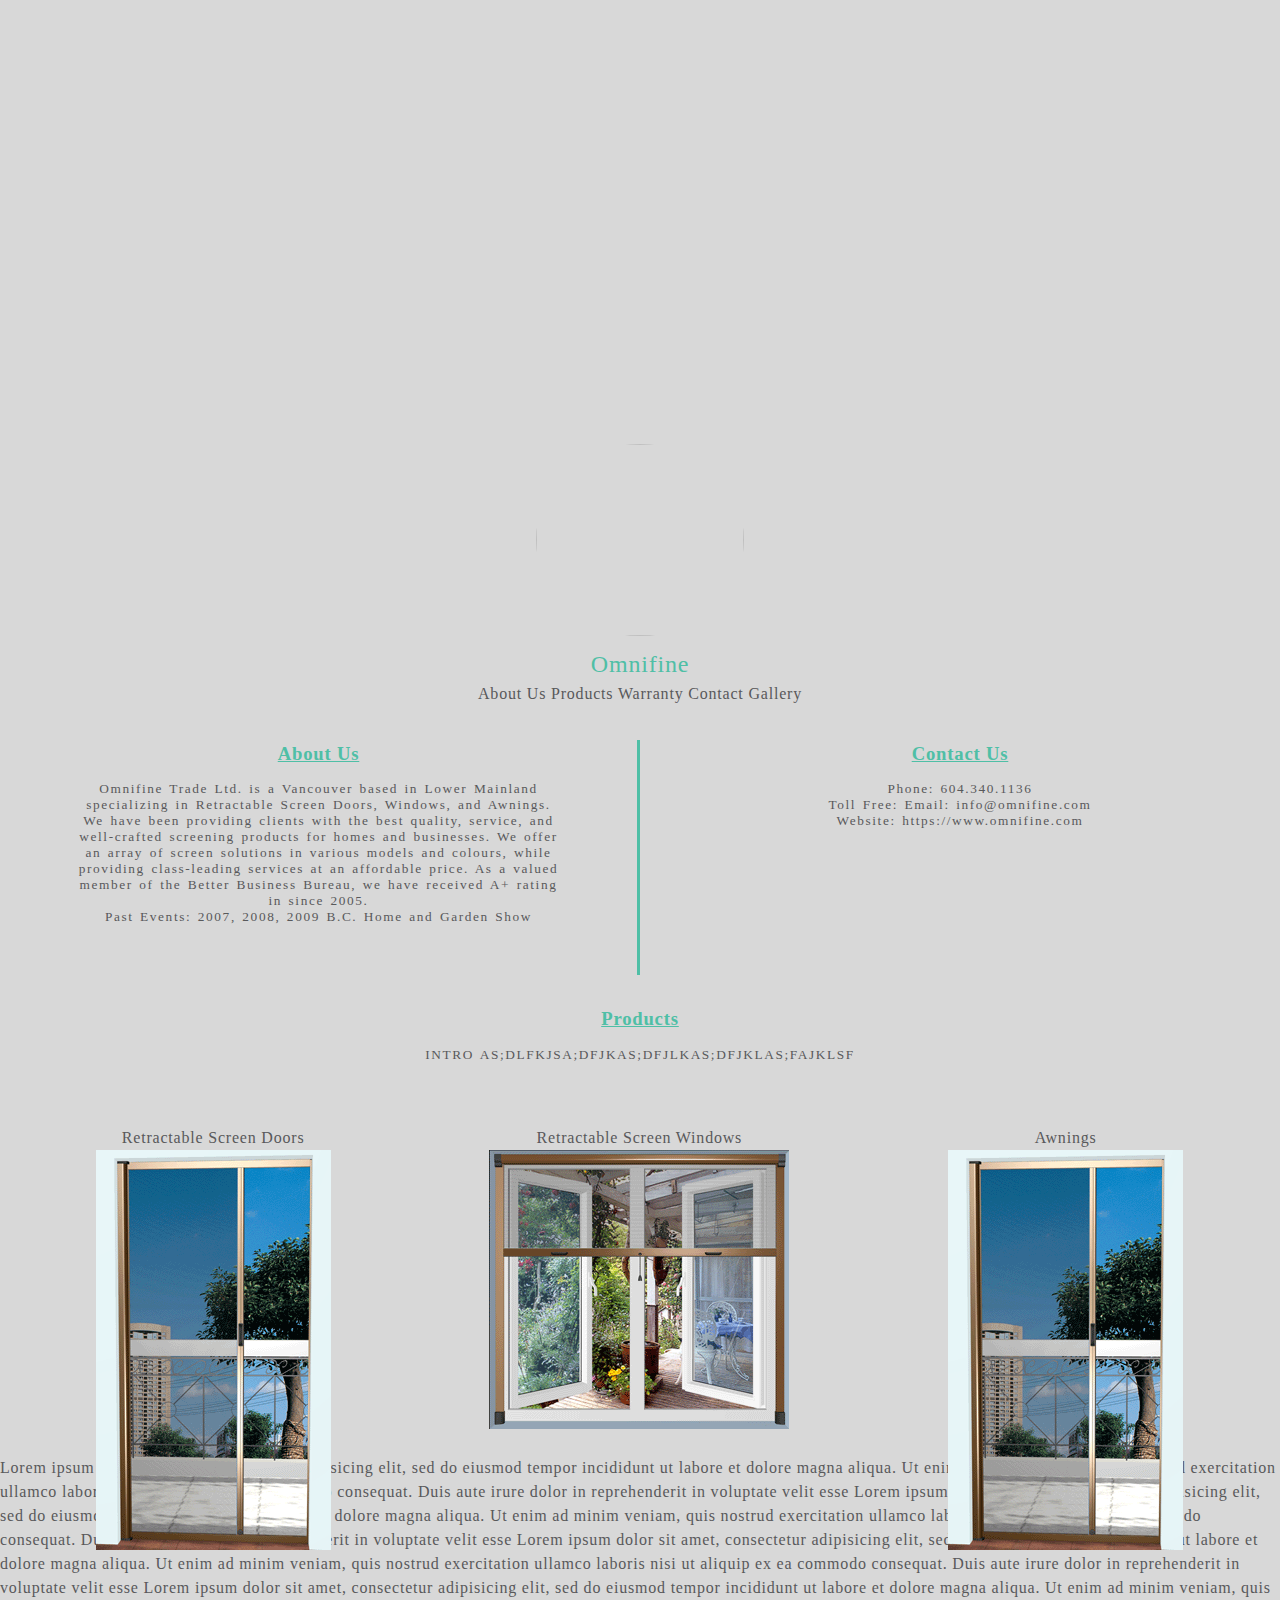
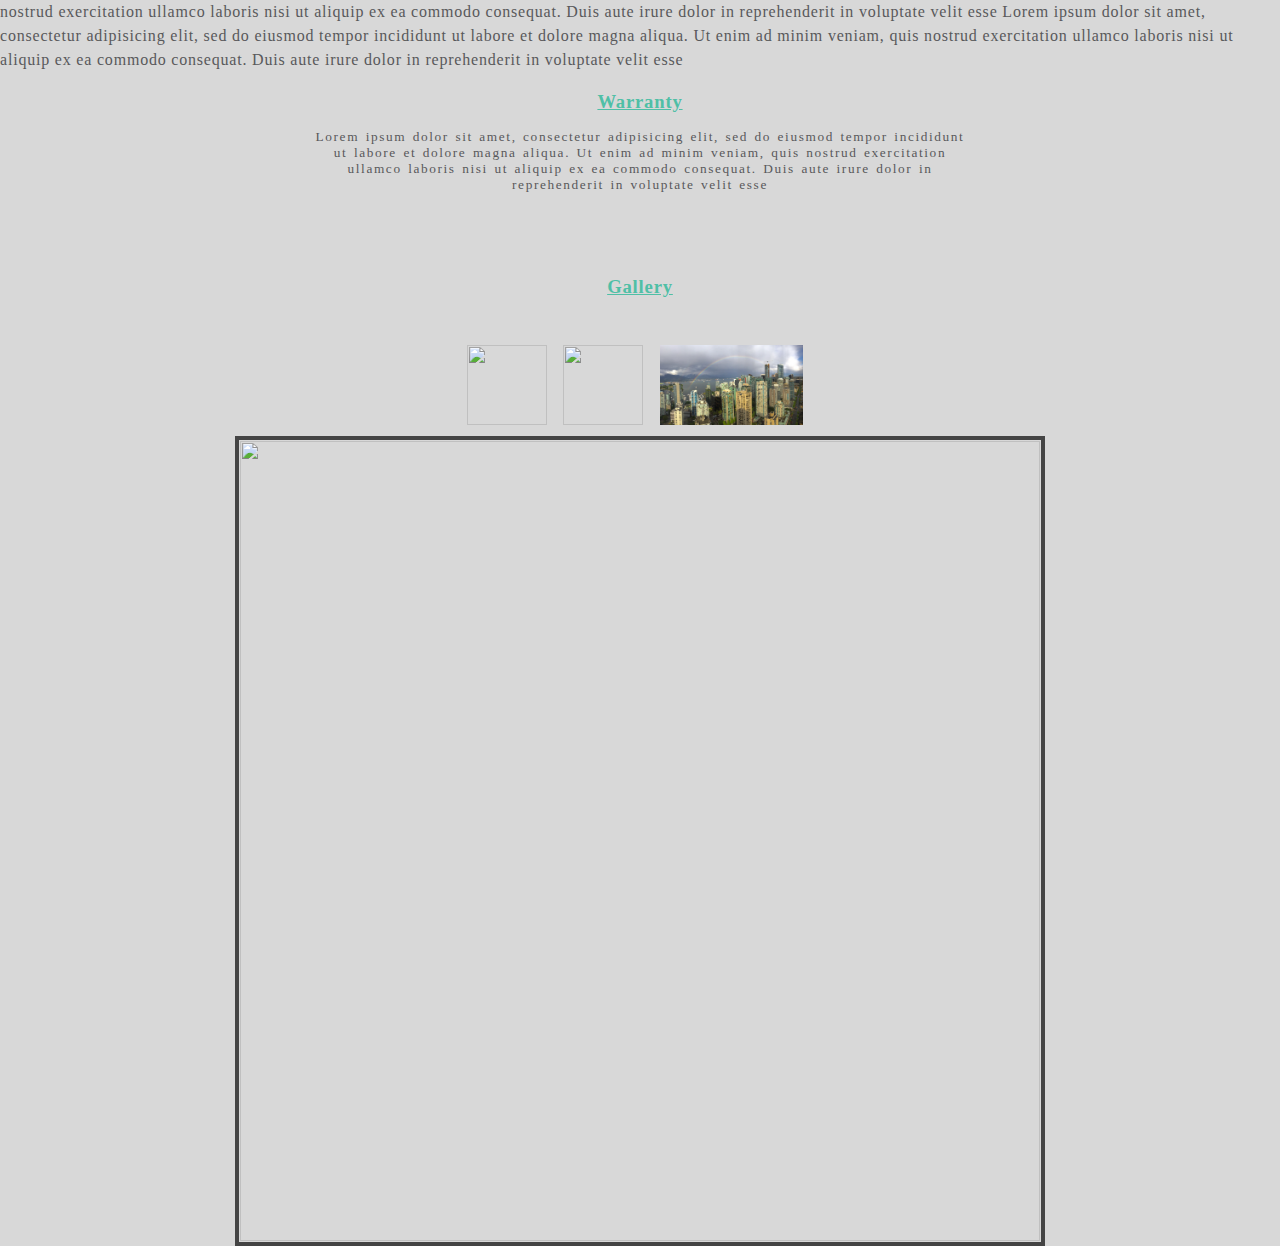
==== css/Home.html @ 45d7a77f "Added new Product page, created jpeg folder" ====
<html>
<head>
		<title>Omnifine</title>
		<link rel="stylesheet" type="text/css" href="styles.css"/>
</head>
<body>


<section id="top" class="top"></section>

<section class="profile clearfix">
	<div class="avatar-container">
		<img class="avatar" src="/img/avatar.png">
		<div class="avatar-text">
			<h1>Omnifine</h1>
				<div id="nav" class="clearfix">
    				<a href="#about">About Us</a>
    				<a href="#products">Products</a>
    				<a href="#warranty">Warranty</a>
    				<a href="#contact">Contact</a>
    				<a href="#gallery">Gallery</a>
				</div>
		</div>
	</div>    
</section>

<div>
<div class="us">
	<article class="resume-left">
		<div class="module module-leftright">
			<div class="module">
			<span id="about" class="title">About Us</span><br>
			<p class="about">
				Omnifine Trade Ltd. is a Vancouver based in Lower Mainland specializing in Retractable Screen Doors, Windows, and Awnings. We have been providing clients with the best quality, service, and well-crafted screening products for homes and businesses. We offer an array of screen solutions in various models and colours, while providing class-leading services at an affordable price. 

				As a valued member of the Better Business Bureau, we have received A+ rating in since 2005.

				<br/>

				Past Events:
				<a href="http://www.bchomeandgardenshow.com/BCHGS/EventsHome.aspx">2007, 2008, 2009 B.C. Home and Garden Show</a>
	        </p>
			</div>
		</div>
	</article>
	<article class="resume-right">
		<div class="module module-right">
			<span id="contact" class="title">Contact Us</span>
			<p>
				Phone: 604.340.1136 <br>
				Toll Free: 
				Email: info@omnifine.com <br>
				Website: https://www.omnifine.com <br>
			</p>
		</div>
	</article>
</div>
</div>

<div>
	<article class="resume-middle">
		<div class="module">
			<span id="products" class="title">Products</span> <br>
			<p> INTRO AS;DLFKJSA;DFJKAS;DFJLKAS;DFJKLAS;FAJKLSF</p>
			<article class="r-left">
				Retractable Screen Doors<br>
				<div class="img">
				  <a target="_blank" href="screendoor.gif">
				    <img src="screendoor.gif" alt="Screen Door">
				</a>
				</div>
			</article>
			<article class="r-left">
				Retractable Screen Windows
				<div class="img">
				  <a target="_blank" href="screenwindow.gif">
				    <img src="screenwindow.gif" alt="Screen Window">
				  </a>
				</div>
			</article>
			<article class="r-left">
				Awnings<br>
				<div class="img">
				  <a target="_blank" href="screendoor.gif">
				    <img src="screendoor.gif" alt="Screen Door" >
				</a>
				</div>
			</article>
		</div>
	</article>
</div>
<p>
			Lorem ipsum dolor sit amet, consectetur adipisicing elit, sed do eiusmod
	    tempor incididunt ut labore et dolore magna aliqua. Ut enim ad minim veniam,
	    quis nostrud exercitation ullamco laboris nisi ut aliquip ex ea commodo
	    consequat. Duis aute irure dolor in reprehenderit in voluptate velit esse		Lorem ipsum dolor sit amet, consectetur adipisicing elit, sed do eiusmod
	    tempor incididunt ut labore et dolore magna aliqua. Ut enim ad minim veniam,
	    quis nostrud exercitation ullamco laboris nisi ut aliquip ex ea commodo
	    consequat. Duis aute irure dolor in reprehenderit in voluptate velit esse		Lorem ipsum dolor sit amet, consectetur adipisicing elit, sed do eiusmod
	    tempor incididunt ut labore et dolore magna aliqua. Ut enim ad minim veniam,
	    quis nostrud exercitation ullamco laboris nisi ut aliquip ex ea commodo
	    consequat. Duis aute irure dolor in reprehenderit in voluptate velit esse		Lorem ipsum dolor sit amet, consectetur adipisicing elit, sed do eiusmod
	    tempor incididunt ut labore et dolore magna aliqua. Ut enim ad minim veniam,
	    quis nostrud exercitation ullamco laboris nisi ut aliquip ex ea commodo
	    consequat. Duis aute irure dolor in reprehenderit in voluptate velit esse		Lorem ipsum dolor sit amet, consectetur adipisicing elit, sed do eiusmod
	    tempor incididunt ut labore et dolore magna aliqua. Ut enim ad minim veniam,
	    quis nostrud exercitation ullamco laboris nisi ut aliquip ex ea commodo
	    consequat. Duis aute irure dolor in reprehenderit in voluptate velit esse

	</p>
<div>
	<article class="resume-middle">
		<div class="module">
			<span id="warranty" class="title">Warranty</span> <br>
			<p class="warranty">
		Lorem ipsum dolor sit amet, consectetur adipisicing elit, sed do eiusmod
	    tempor incididunt ut labore et dolore magna aliqua. Ut enim ad minim veniam,
	    quis nostrud exercitation ullamco laboris nisi ut aliquip ex ea commodo
	    consequat. Duis aute irure dolor in reprehenderit in voluptate velit esse
			</p>
		</div>
	</article>
</div>





<div>
	<article class="resume-middle">
		<div class="module">
			<span id="gallery" class="title">Gallery</span> <br>
			<p class="gallery">
	
			<br />
		
			<div class="thumbnails">
			<img onmouseover="preview.src=IMG_1709.src" name="IMG_1709" src="IMG_1709.jpg" alt=""/>
			<img onmouseover="preview.src=IMG_1806.src" name="IMG_1806" src="IMG_1806.jpg" alt=""/>
			<img onmouseover="preview.src=IMG_2411.src" name="IMG_2411" src="IMG_2411.png" alt=""/>
			</div>

			<div class="preview" align="center">
				<img = name="preview" src="IMG_1709.jpg" alt="" />
			</div>


			</p>
		</div>
	</article>
</div>


</div>

</body>
</html>
---- css/styles.css ----
html,body{
	height:100%;
	margin:0;
	background: #d8d8d8
}
body{
	color:#58595b;
	font-family: "europa";
	font-weight: normal;
	font-style: normal;
	font-size: 100%;
	line-height: 1.5;
	position: relative;
	cursor: auto;
	letter-spacing: 0.05rem;
	-webkit-font-smoothing: subpixel-antialiased
}
#top{
	background:url('/img/background.jpeg');
	background-attachment: fixed;
	background-position:  bottom;
	background-size:cover;
	height:60%;
	width:100%;
}
.contents {
	display: inline-block;
	text-align: center;
}
.profile{
	width:50em;
	background: white;
	margin:0 auto;
	position: relative;
	padding:0px 120px;
}
.clearfix:after {
     visibility: hidden;
     display: block;
     font-size: 0;
     content: " ";
     clear: both;
     height: 0;
     position: relative;
     text-align: center;
}
.avatar-container{
	width:25em;
	text-align:center;
	position: absolute;
	left:50%;
	right:50%;
	top:-6em;
	margin-left:-12.5em;
}
.avatar-container img.avatar{
	width:13em;
	height:12em;
	border-radius:100%;
	margin-bottom:10px;
}
.avatar-text{
	/* TODO */
}
h1{
	color:#4fbfa6;
	font-size:18pt;
	font-weight:400;
	margin:0px;
	text-align: center;
	margin-left: auto;
	margin-right: auto;
}
h2{
	font-size:12pt;
	font-weight: 200;
	margin:0px;
	margin-left: auto;
	margin-right: auto;
	text-decoration: underline;
}
.us {
	display: inline-block;
}
a{	
	color:#58595b;
	text-decoration: none;
}
a:hover{
	color:#4fbfa6;
	display: inline-block;
}
.resume-left {
	float: left;
	width: 50%;
	margin-top:200px;
	text-align:center;
}
.resume-right {
	float: left;
	width: 50%;
	margin-top:200px;
	text-align:center;
}
.r-left{
	float: left;
	width: 33.3%;
	margin-top:50px;
	text-align:center;
	padding-bottom: 10px;
	height: 20em;
}
.resume-middle{
	text-align:center;
	position:relative;
}
.module-leftright{
	padding-left:10px;
	padding-right: 10px;
	border-right:3px solid #4fbfa6;
}
.module{
	margin-bottom:30px;
}
.module .title,.module .sub-title, .module2 .title {
	color:#4fbfa6;
	font-size:14pt;
	font-weight:400;
	text-align: center;
	text-decoration: underline;
	font-weight: bold;
	margin-left: auto;
	margin-right: auto
}
.module p{
	font-weight:333;
	font-size:10pt;
	line-height:12pt;
	letter-spacing: 0.1rem;
	word-spacing: 0.1rem;
	text-rendering: optimizeLegibility;
	text-align: center;
	-webkit-font-smoothing: subpixel-antialiased
}
.module-right{
	padding-left:10px;
	padding-right: 10px;
	position: relative;
}
.about{
	/*width: 50em; */
	padding-bottom: 50px;
	margin-left: 66px;
	margin-right: 66px;
}
.warranty{
	width: 50em;
	margin-left: auto;
	margin-right: auto;
	padding-bottom: 50px;
}
div.img {
    text-align: center;
/*
    padding: 5px;
    height: auto;
    width: auto;
    display: block;
    margin-left: auto;
    margin-right: auto;
    top: 50%;
    */
}
img{
	overflow: hidden;
    vertical-align: middle;
    max-height: 95%
}

.thumbnails img{
	height: 80px;
	border 4px solid #555;
	padding: 1px;
	margin: 0 10px 10px 0;
}

.thumbnails img:hover {
	border: 4px solid #00cff;
	cursor: pointer;
}

.preview img {
	border: 4px solid #444;
	padding: 1px;
	width: 800px;
}

}
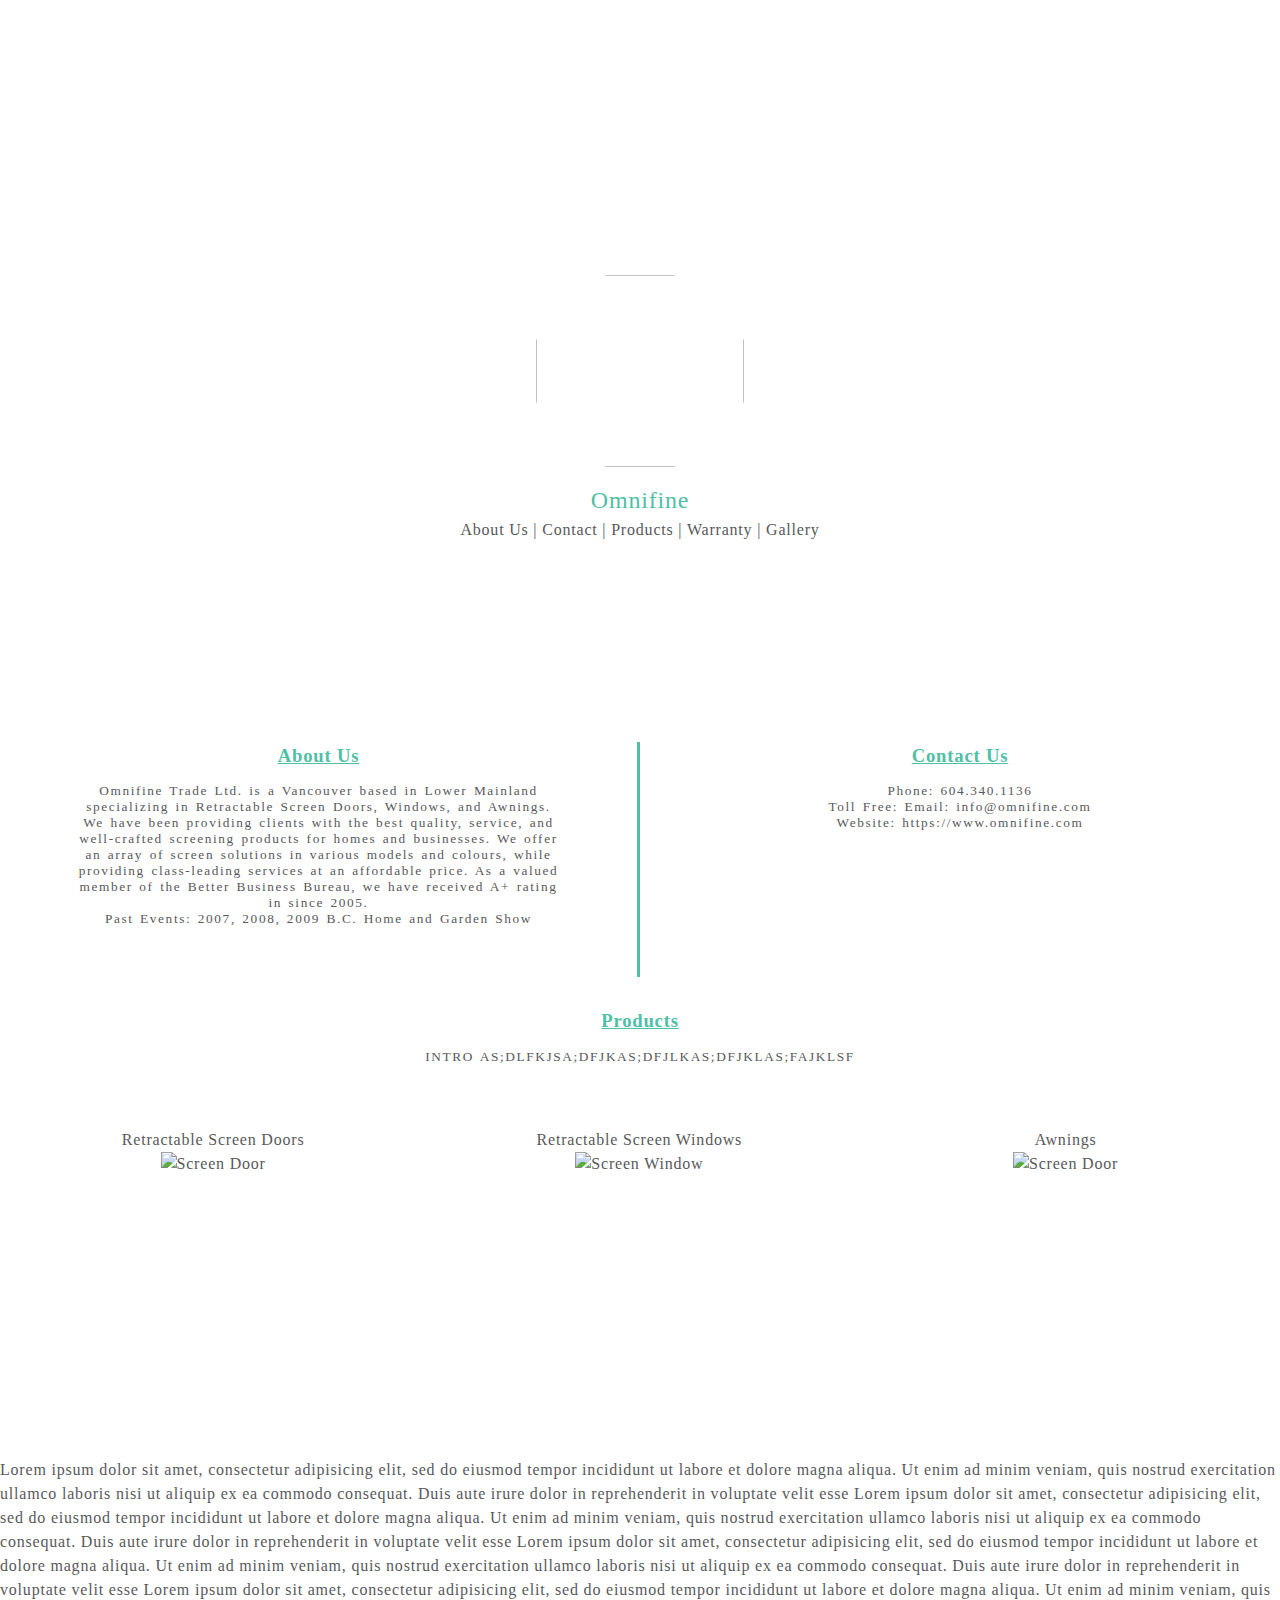
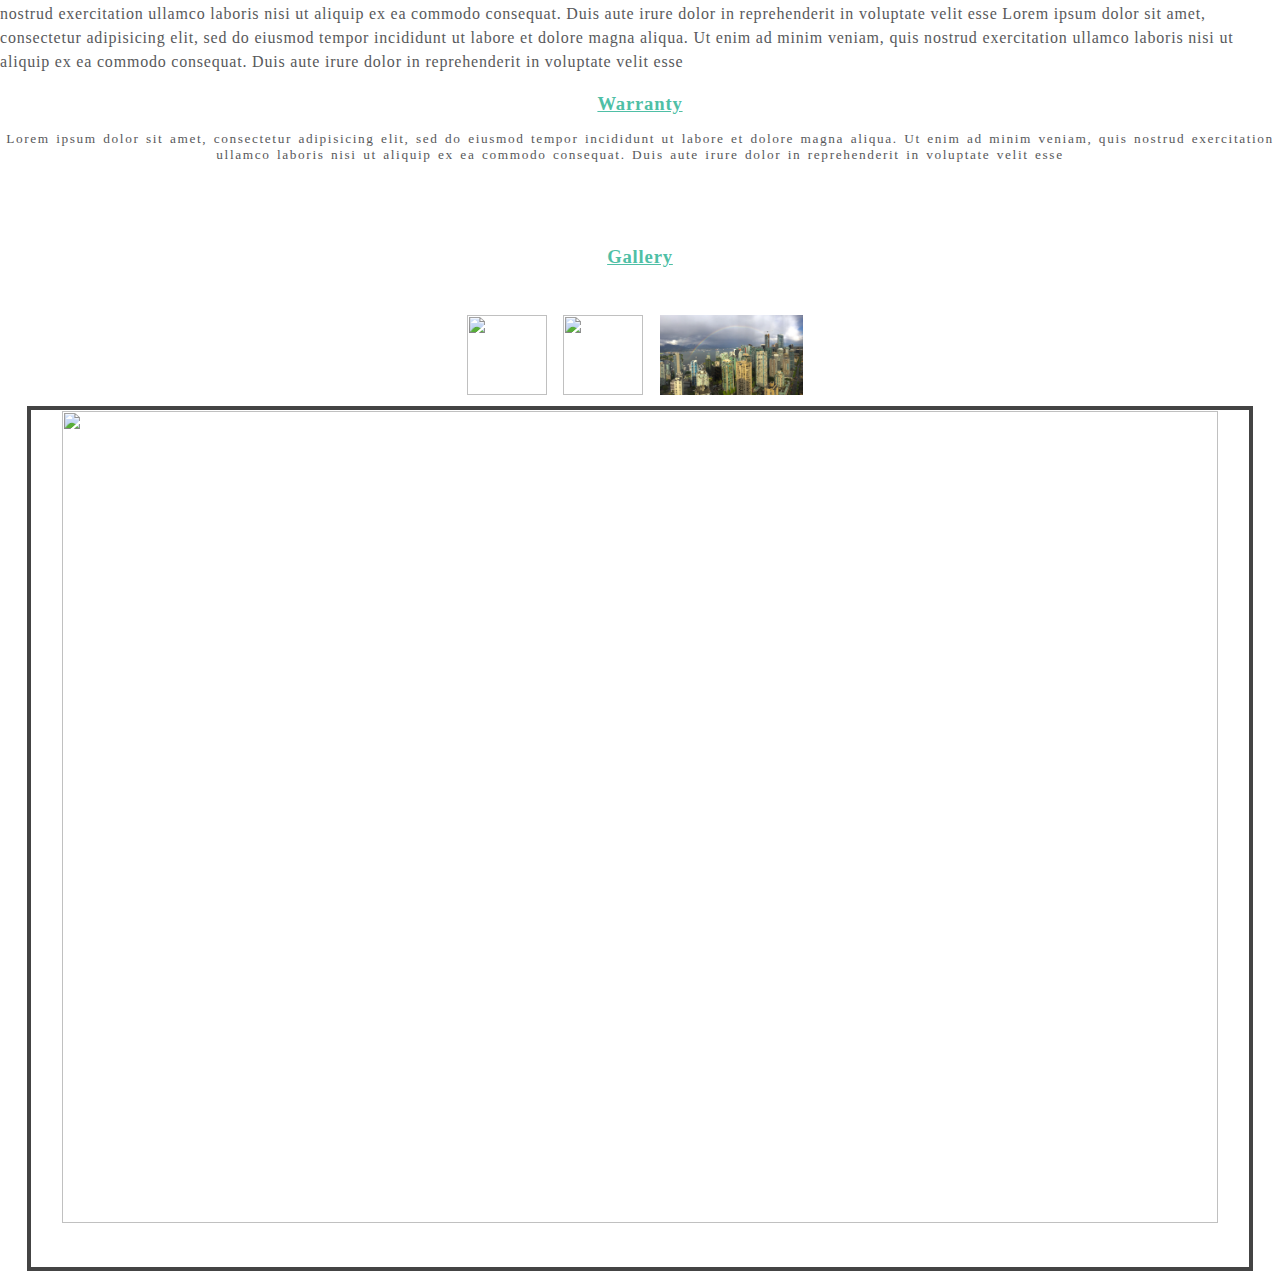
==== commit 778b9b5f: "UI fixes" ====
--- a/css/Home.html
+++ b/css/Home.html
@@ -1,154 +1,154 @@
 <html>
 <head>
-		<title>Omnifine</title>
-		<link rel="stylesheet" type="text/css" href="styles.css"/>
+	<title>Omnifine</title>
+	<link rel="stylesheet" type="text/css" href="styles.css"/>
 </head>
 <body>
 
 
-<section id="top" class="top"></section>
+	<section id="top" class="top"></section>
 
-<section class="profile clearfix">
-	<div class="avatar-container">
-		<img class="avatar" src="/img/avatar.png">
-		<div class="avatar-text">
-			<h1>Omnifine</h1>
+	<section class="profile clearfix">
+		<div class="avatar-container">
+			<img class="avatar" src="../images/screenwindow.jpg">
+			<div class="avatar-text">
+				<h1>Omnifine</h1>
 				<div id="nav" class="clearfix">
-    				<a href="#about">About Us</a>
-    				<a href="#products">Products</a>
-    				<a href="#warranty">Warranty</a>
-    				<a href="#contact">Contact</a>
-    				<a href="#gallery">Gallery</a>
+					<a href="#about">About Us</a> |
+					<a href="#contact">Contact</a> |
+					<a href="#products">Products</a> |
+					<a href="#warranty">Warranty</a> |
+					<a href="#gallery">Gallery</a>
 				</div>
-		</div>
-	</div>    
-</section>
+			</div>
+		</div>    
+	</section>
 
-<div>
-<div class="us">
-	<article class="resume-left">
-		<div class="module module-leftright">
-			<div class="module">
-			<span id="about" class="title">About Us</span><br>
-			<p class="about">
-				Omnifine Trade Ltd. is a Vancouver based in Lower Mainland specializing in Retractable Screen Doors, Windows, and Awnings. We have been providing clients with the best quality, service, and well-crafted screening products for homes and businesses. We offer an array of screen solutions in various models and colours, while providing class-leading services at an affordable price. 
+	<div>
+		<div class="sectiondivider">
+			<article class="resume-left">
+				<div class="module module-leftright">
+					<div class="module">
+						<span id="about" class="title">About Us</span><br>
+						<p class="about">
+							Omnifine Trade Ltd. is a Vancouver based in Lower Mainland specializing in Retractable Screen Doors, Windows, and Awnings. We have been providing clients with the best quality, service, and well-crafted screening products for homes and businesses. We offer an array of screen solutions in various models and colours, while providing class-leading services at an affordable price. 
 
-				As a valued member of the Better Business Bureau, we have received A+ rating in since 2005.
+							As a valued member of the Better Business Bureau, we have received A+ rating in since 2005.
 
-				<br/>
+							<br/>
 
-				Past Events:
-				<a href="http://www.bchomeandgardenshow.com/BCHGS/EventsHome.aspx">2007, 2008, 2009 B.C. Home and Garden Show</a>
-	        </p>
-			</div>
-		</div>
-	</article>
-	<article class="resume-right">
-		<div class="module module-right">
-			<span id="contact" class="title">Contact Us</span>
-			<p>
-				Phone: 604.340.1136 <br>
-				Toll Free: 
-				Email: info@omnifine.com <br>
-				Website: https://www.omnifine.com <br>
-			</p>
-		</div>
-	</article>
-</div>
-</div>
-
-<div>
-	<article class="resume-middle">
-		<div class="module">
-			<span id="products" class="title">Products</span> <br>
-			<p> INTRO AS;DLFKJSA;DFJKAS;DFJLKAS;DFJKLAS;FAJKLSF</p>
-			<article class="r-left">
-				Retractable Screen Doors<br>
-				<div class="img">
-				  <a target="_blank" href="screendoor.gif">
-				    <img src="screendoor.gif" alt="Screen Door">
-				</a>
+							Past Events:
+							<a href="http://www.bchomeandgardenshow.com/BCHGS/EventsHome.aspx">2007, 2008, 2009 B.C. Home and Garden Show</a>
+						</p>
+					</div>
 				</div>
 			</article>
-			<article class="r-left">
-				Retractable Screen Windows
-				<div class="img">
-				  <a target="_blank" href="screenwindow.gif">
-				    <img src="screenwindow.gif" alt="Screen Window">
-				  </a>
-				</div>
-			</article>
-			<article class="r-left">
-				Awnings<br>
-				<div class="img">
-				  <a target="_blank" href="screendoor.gif">
-				    <img src="screendoor.gif" alt="Screen Door" >
-				</a>
+			<article class="resume-right">
+				<div class="module module-right">
+					<span id="contact" class="title">Contact Us</span>
+					<p>
+						Phone: 604.340.1136 <br>
+						Toll Free: 
+						Email: info@omnifine.com <br>
+						Website: https://www.omnifine.com <br>
+					</p>
 				</div>
 			</article>
 		</div>
-	</article>
-</div>
-<p>
-			Lorem ipsum dolor sit amet, consectetur adipisicing elit, sed do eiusmod
-	    tempor incididunt ut labore et dolore magna aliqua. Ut enim ad minim veniam,
-	    quis nostrud exercitation ullamco laboris nisi ut aliquip ex ea commodo
-	    consequat. Duis aute irure dolor in reprehenderit in voluptate velit esse		Lorem ipsum dolor sit amet, consectetur adipisicing elit, sed do eiusmod
-	    tempor incididunt ut labore et dolore magna aliqua. Ut enim ad minim veniam,
-	    quis nostrud exercitation ullamco laboris nisi ut aliquip ex ea commodo
-	    consequat. Duis aute irure dolor in reprehenderit in voluptate velit esse		Lorem ipsum dolor sit amet, consectetur adipisicing elit, sed do eiusmod
-	    tempor incididunt ut labore et dolore magna aliqua. Ut enim ad minim veniam,
-	    quis nostrud exercitation ullamco laboris nisi ut aliquip ex ea commodo
-	    consequat. Duis aute irure dolor in reprehenderit in voluptate velit esse		Lorem ipsum dolor sit amet, consectetur adipisicing elit, sed do eiusmod
-	    tempor incididunt ut labore et dolore magna aliqua. Ut enim ad minim veniam,
-	    quis nostrud exercitation ullamco laboris nisi ut aliquip ex ea commodo
-	    consequat. Duis aute irure dolor in reprehenderit in voluptate velit esse		Lorem ipsum dolor sit amet, consectetur adipisicing elit, sed do eiusmod
-	    tempor incididunt ut labore et dolore magna aliqua. Ut enim ad minim veniam,
-	    quis nostrud exercitation ullamco laboris nisi ut aliquip ex ea commodo
-	    consequat. Duis aute irure dolor in reprehenderit in voluptate velit esse
+	</div>
+
+	<div>
+		<article class="resume-middle">
+			<div class="module">
+				<span id="products" class="title">Products</span> <br>
+				<p> INTRO AS;DLFKJSA;DFJKAS;DFJLKAS;DFJKLAS;FAJKLSF</p>
+				<article class="r-left">
+					Retractable Screen Doors<br>
+					<div class="img">
+						<a target="_blank" href="screendoor.gif">
+							<img src="screendoor.gif" alt="Screen Door">
+						</a>
+					</div>
+				</article>
+				<article class="r-left">
+					Retractable Screen Windows
+					<div class="img">
+						<a target="_blank" href="screenwindow.gif">
+							<img src="screenwindow.gif" alt="Screen Window">
+						</a>
+					</div>
+				</article>
+				<article class="r-left">
+					Awnings<br>
+					<div class="img">
+						<a target="_blank" href="screendoor.gif">
+							<img src="screendoor.gif" alt="Screen Door" >
+						</a>
+					</div>
+				</article>
+			</div>
+		</article>
+	</div>
+	<p>
+		Lorem ipsum dolor sit amet, consectetur adipisicing elit, sed do eiusmod
+		tempor incididunt ut labore et dolore magna aliqua. Ut enim ad minim veniam,
+		quis nostrud exercitation ullamco laboris nisi ut aliquip ex ea commodo
+		consequat. Duis aute irure dolor in reprehenderit in voluptate velit esse		Lorem ipsum dolor sit amet, consectetur adipisicing elit, sed do eiusmod
+		tempor incididunt ut labore et dolore magna aliqua. Ut enim ad minim veniam,
+		quis nostrud exercitation ullamco laboris nisi ut aliquip ex ea commodo
+		consequat. Duis aute irure dolor in reprehenderit in voluptate velit esse		Lorem ipsum dolor sit amet, consectetur adipisicing elit, sed do eiusmod
+		tempor incididunt ut labore et dolore magna aliqua. Ut enim ad minim veniam,
+		quis nostrud exercitation ullamco laboris nisi ut aliquip ex ea commodo
+		consequat. Duis aute irure dolor in reprehenderit in voluptate velit esse		Lorem ipsum dolor sit amet, consectetur adipisicing elit, sed do eiusmod
+		tempor incididunt ut labore et dolore magna aliqua. Ut enim ad minim veniam,
+		quis nostrud exercitation ullamco laboris nisi ut aliquip ex ea commodo
+		consequat. Duis aute irure dolor in reprehenderit in voluptate velit esse		Lorem ipsum dolor sit amet, consectetur adipisicing elit, sed do eiusmod
+		tempor incididunt ut labore et dolore magna aliqua. Ut enim ad minim veniam,
+		quis nostrud exercitation ullamco laboris nisi ut aliquip ex ea commodo
+		consequat. Duis aute irure dolor in reprehenderit in voluptate velit esse
 
 	</p>
-<div>
-	<article class="resume-middle">
-		<div class="module">
-			<span id="warranty" class="title">Warranty</span> <br>
-			<p class="warranty">
-		Lorem ipsum dolor sit amet, consectetur adipisicing elit, sed do eiusmod
-	    tempor incididunt ut labore et dolore magna aliqua. Ut enim ad minim veniam,
-	    quis nostrud exercitation ullamco laboris nisi ut aliquip ex ea commodo
-	    consequat. Duis aute irure dolor in reprehenderit in voluptate velit esse
-			</p>
-		</div>
-	</article>
-</div>
+	<div>
+		<article class="resume-middle">
+			<div class="module">
+				<span id="warranty" class="title">Warranty</span> <br>
+				<p class="warranty">
+					Lorem ipsum dolor sit amet, consectetur adipisicing elit, sed do eiusmod
+					tempor incididunt ut labore et dolore magna aliqua. Ut enim ad minim veniam,
+					quis nostrud exercitation ullamco laboris nisi ut aliquip ex ea commodo
+					consequat. Duis aute irure dolor in reprehenderit in voluptate velit esse
+				</p>
+			</div>
+		</article>
+	</div>
 
 
 
 
 
-<div>
-	<article class="resume-middle">
-		<div class="module">
-			<span id="gallery" class="title">Gallery</span> <br>
-			<p class="gallery">
-	
-			<br />
-		
-			<div class="thumbnails">
-			<img onmouseover="preview.src=IMG_1709.src" name="IMG_1709" src="IMG_1709.jpg" alt=""/>
-			<img onmouseover="preview.src=IMG_1806.src" name="IMG_1806" src="IMG_1806.jpg" alt=""/>
-			<img onmouseover="preview.src=IMG_2411.src" name="IMG_2411" src="IMG_2411.png" alt=""/>
-			</div>
+	<div>
+		<article class="resume-middle">
+			<div class="module">
+				<span id="gallery" class="title">Gallery</span> <br>
+				<p class="gallery">
 
-			<div class="preview" align="center">
-				<img = name="preview" src="IMG_1709.jpg" alt="" />
-			</div>
+					<br />
+
+					<div class="thumbnails">
+						<img onmouseover="preview.src=IMG_1709.src" name="IMG_1709" src="../images/IMG_1709.jpg" alt=""/>
+						<img onmouseover="preview.src=IMG_1806.src" name="IMG_1806" src="../images/IMG_1806.jpg" alt=""/>
+						<img onmouseover="preview.src=IMG_2411.src" name="IMG_2411" src="../images/IMG_2411.png" alt=""/>
+					</div>
+
+					<div class="preview" align="center">
+						<img = name="preview" src="../images/IMG_1709.jpg" alt="" />
+					</div>
 
 
-			</p>
-		</div>
-	</article>
-</div>
+				</p>
+			</div>
+		</article>
+	</div>
 
 
 </div>
--- a/css/styles.css
+++ b/css/styles.css
@@ -1,7 +1,7 @@
 html,body{
 	height:100%;
 	margin:0;
-	background: #d8d8d8
+	background: #FFF
 }
 body{
 	color:#58595b;
@@ -16,23 +16,24 @@
 	-webkit-font-smoothing: subpixel-antialiased
 }
 #top{
-	background:url('/img/background.jpeg');
+	background:url('../images/screendoor.jpg');
 	background-attachment: fixed;
-	background-position:  bottom;
-	background-size:cover;
-	height:60%;
+	background-position: center;
+	background-size: 90%;
+	height:30%;
 	width:100%;
+	position: center;
 }
 .contents {
 	display: inline-block;
 	text-align: center;
 }
 .profile{
-	width:50em;
-	background: white;
-	margin:0 auto;
+	width: auto;
+	background: transparent;
+	margin: inherit;
 	position: relative;
-	padding:0px 120px;
+	padding:0px 0px;
 }
 .clearfix:after {
      visibility: hidden;
@@ -42,22 +43,21 @@
      clear: both;
      height: 0;
      position: relative;
-     text-align: center;
+     text-align: inherit;
 }
 .avatar-container{
-	width:25em;
-	text-align:center;
-	position: absolute;
-	left:50%;
-	right:50%;
+	width: auto;
+	text-align: center;
+	position: center;
 	top:-6em;
-	margin-left:-12.5em;
+	margin: auto;
 }
 .avatar-container img.avatar{
 	width:13em;
 	height:12em;
 	border-radius:100%;
 	margin-bottom:10px;
+	padding: 5px;
 }
 .avatar-text{
 	/* TODO */
@@ -79,8 +79,9 @@
 	margin-right: auto;
 	text-decoration: underline;
 }
-.us {
+.sectiondivider {
 	display: inline-block;
+	margin: auto;
 }
 a{	
 	color:#58595b;
@@ -154,23 +155,16 @@
 	margin-right: 66px;
 }
 .warranty{
-	width: 50em;
+	width: auto;
 	margin-left: auto;
 	margin-right: auto;
 	padding-bottom: 50px;
+	text-align: center;
 }
 div.img {
     text-align: center;
-/*
-    padding: 5px;
-    height: auto;
-    width: auto;
-    display: block;
-    margin-left: auto;
-    margin-right: auto;
-    top: 50%;
-    */
 }
+
 img{
 	overflow: hidden;
     vertical-align: middle;
@@ -192,7 +186,9 @@
 .preview img {
 	border: 4px solid #444;
 	padding: 1px;
-	width: 800px;
+	width: 95%;
+	height: auto;
+	margin-bottom: 10px;
 }
 
 }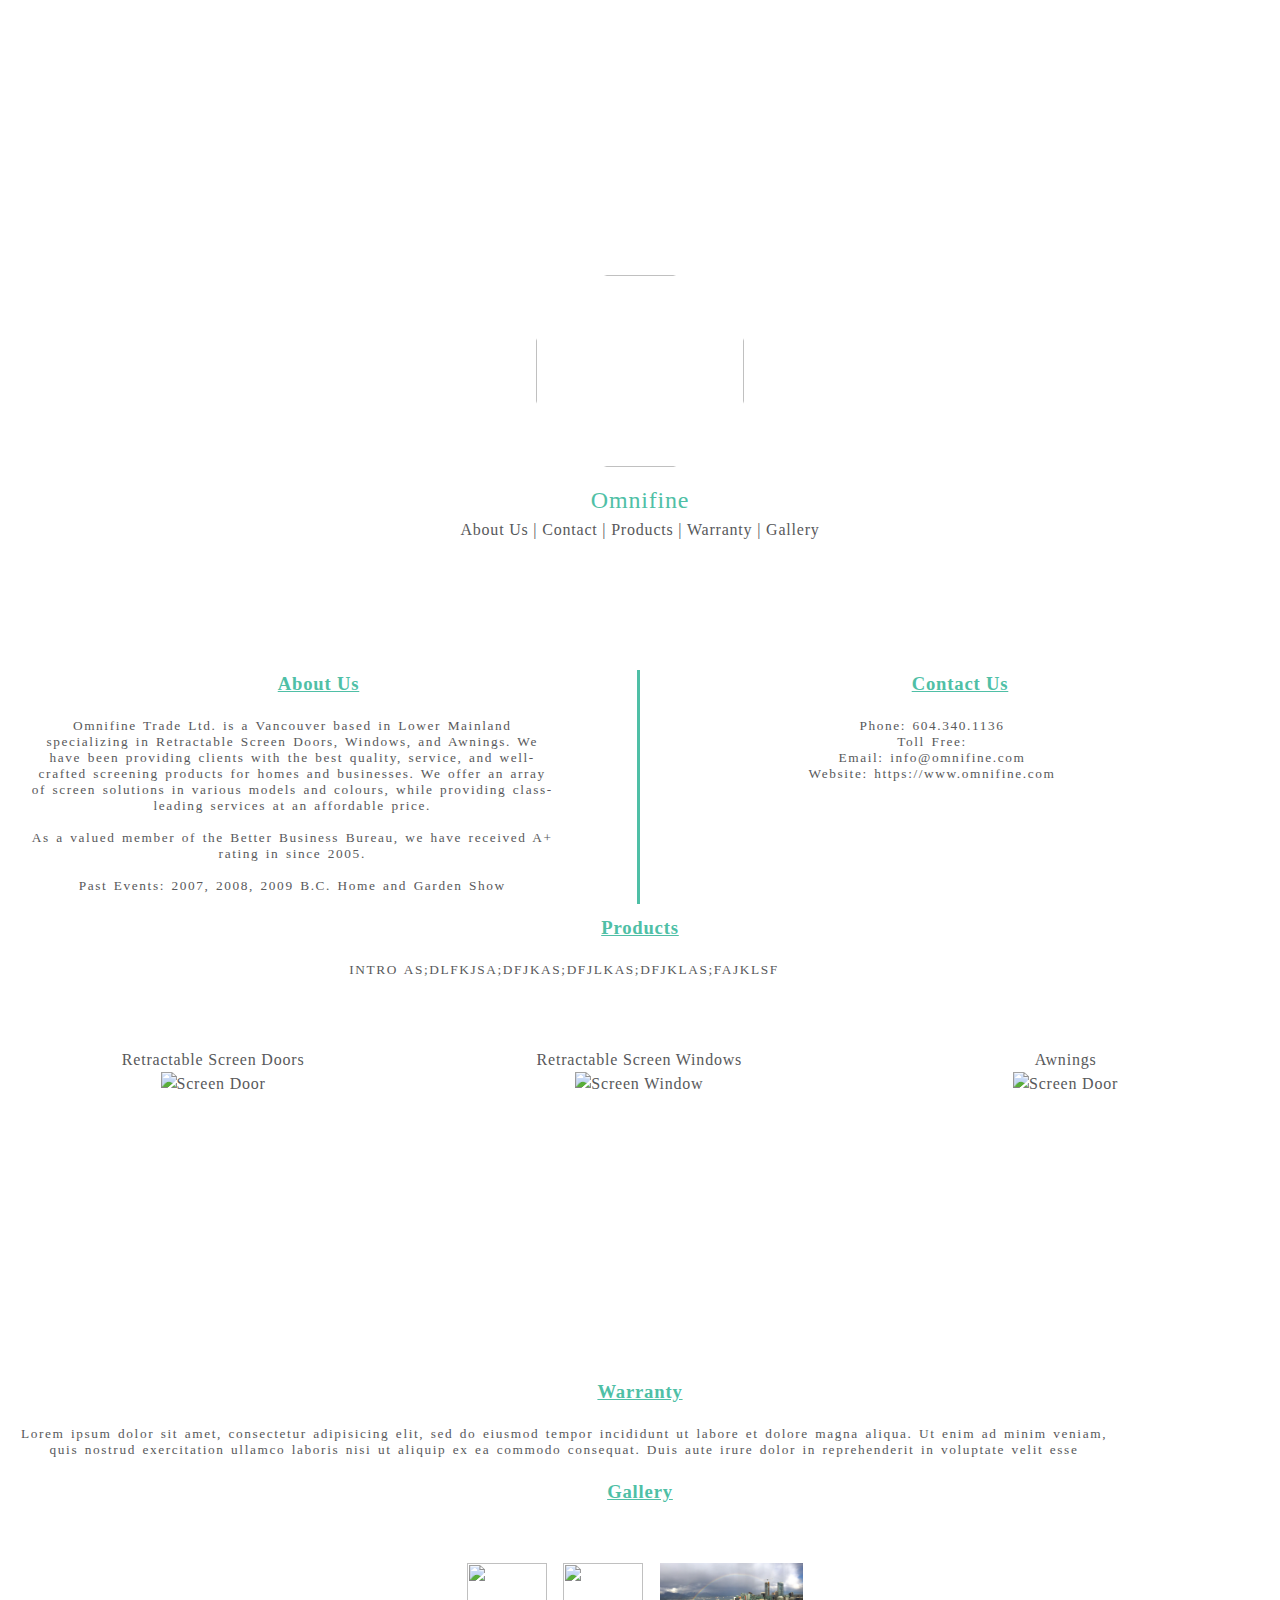
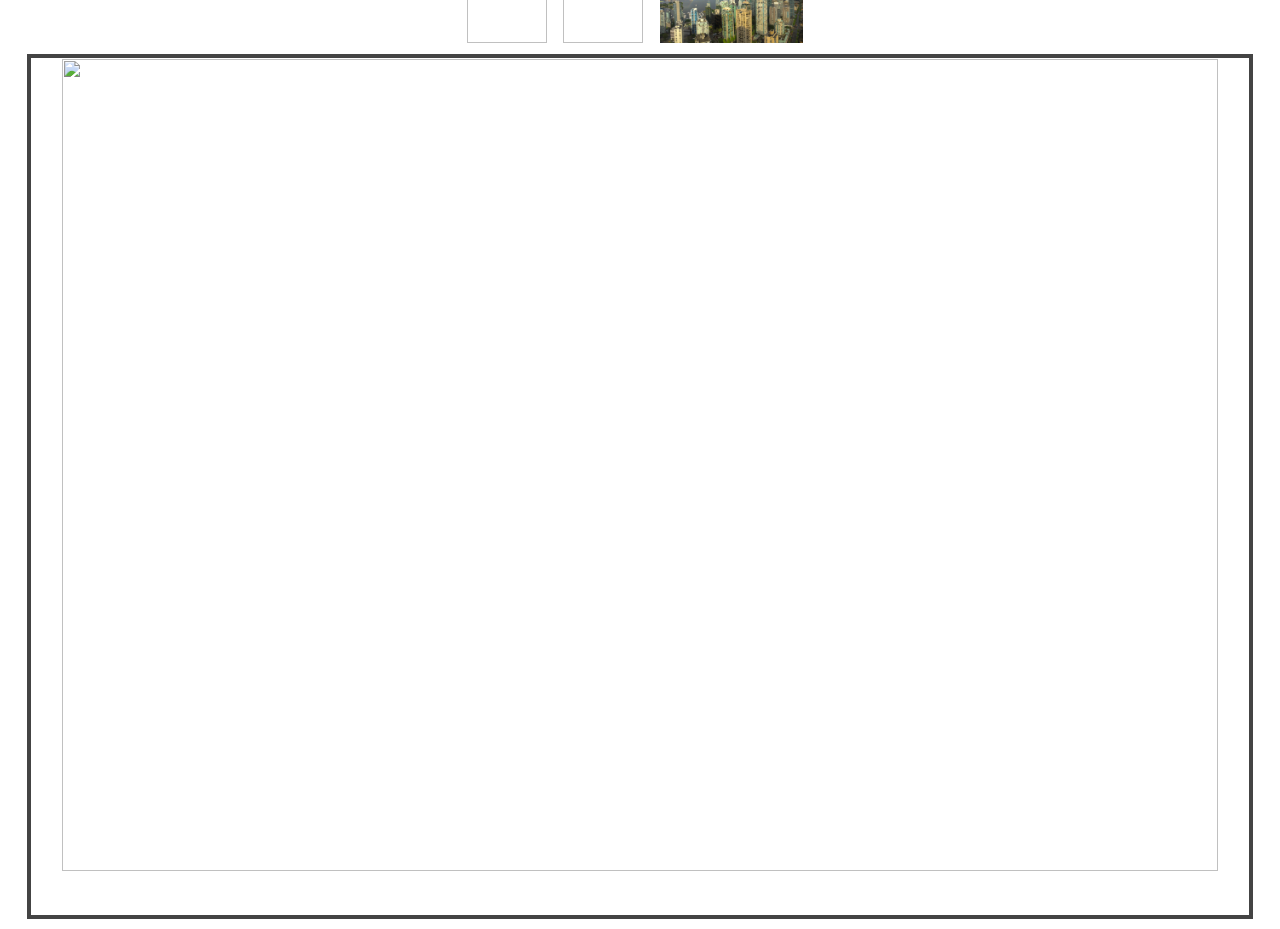
==== commit c373d34d: "code clean" ====
--- a/css/Home.html
+++ b/css/Home.html
@@ -24,45 +24,47 @@
 		</div>    
 	</section>
 
-	<div>
-		<div class="sectiondivider">
-			<article class="resume-left">
-				<div class="module module-leftright">
-					<div class="module">
-						<span id="about" class="title">About Us</span><br>
-						<p class="about">
-							Omnifine Trade Ltd. is a Vancouver based in Lower Mainland specializing in Retractable Screen Doors, Windows, and Awnings. We have been providing clients with the best quality, service, and well-crafted screening products for homes and businesses. We offer an array of screen solutions in various models and colours, while providing class-leading services at an affordable price. 
+	<div class="sectiondivider">
+		<div class="module-left">
+			<div class="module module-div">
+				<div class="module">
+					<span id="header" class="title">About Us</span><br>
+					<p class="textformat">
+						Omnifine Trade Ltd. is a Vancouver based in Lower Mainland specializing in Retractable Screen Doors, Windows, and Awnings. We have been providing clients with the best quality, service, and well-crafted screening products for homes and businesses. We offer an array of screen solutions in various models and colours, while providing class-leading services at an affordable price. 
+						<br/>
+						<br/>
 
-							As a valued member of the Better Business Bureau, we have received A+ rating in since 2005.
+						As a valued member of the Better Business Bureau, we have received A+ rating in since 2005.
 
-							<br/>
+						<br/>
+						<br/>
 
-							Past Events:
-							<a href="http://www.bchomeandgardenshow.com/BCHGS/EventsHome.aspx">2007, 2008, 2009 B.C. Home and Garden Show</a>
-						</p>
-					</div>
-				</div>
-			</article>
-			<article class="resume-right">
-				<div class="module module-right">
-					<span id="contact" class="title">Contact Us</span>
-					<p>
-						Phone: 604.340.1136 <br>
-						Toll Free: 
-						Email: info@omnifine.com <br>
-						Website: https://www.omnifine.com <br>
+						Past Events:
+						<a href="http://www.bchomeandgardenshow.com/BCHGS/EventsHome.aspx">2007, 2008, 2009 B.C. Home and Garden Show</a>
 					</p>
 				</div>
-			</article>
+			</div>
 		</div>
+		<article class="module-left">
+			<div class="module">
+				<span id="header" class="title">Contact Us</span>
+				<p class="textformat">
+					Phone: 604.340.1136 <br/>
+					Toll Free: <br/>
+					Email: info@omnifine.com <br/>
+					Website: https://www.omnifine.com <br/>
+				</p>
+			</div>
+		</article>
 	</div>
 
+
 	<div>
-		<article class="resume-middle">
+		<article class="module-middle">
 			<div class="module">
-				<span id="products" class="title">Products</span> <br>
-				<p> INTRO AS;DLFKJSA;DFJKAS;DFJLKAS;DFJKLAS;FAJKLSF</p>
-				<article class="r-left">
+				<span id="header" class="title">Products</span> <br>
+				<p class="textformat"> INTRO AS;DLFKJSA;DFJKAS;DFJLKAS;DFJKLAS;FAJKLSF</p>
+				<article class="r-div">
 					Retractable Screen Doors<br>
 					<div class="img">
 						<a target="_blank" href="screendoor.gif">
@@ -70,7 +72,7 @@
 						</a>
 					</div>
 				</article>
-				<article class="r-left">
+				<article class="r-div">
 					Retractable Screen Windows
 					<div class="img">
 						<a target="_blank" href="screenwindow.gif">
@@ -78,7 +80,7 @@
 						</a>
 					</div>
 				</article>
-				<article class="r-left">
+				<article class="r-div">
 					Awnings<br>
 					<div class="img">
 						<a target="_blank" href="screendoor.gif">
@@ -89,30 +91,12 @@
 			</div>
 		</article>
 	</div>
-	<p>
-		Lorem ipsum dolor sit amet, consectetur adipisicing elit, sed do eiusmod
-		tempor incididunt ut labore et dolore magna aliqua. Ut enim ad minim veniam,
-		quis nostrud exercitation ullamco laboris nisi ut aliquip ex ea commodo
-		consequat. Duis aute irure dolor in reprehenderit in voluptate velit esse		Lorem ipsum dolor sit amet, consectetur adipisicing elit, sed do eiusmod
-		tempor incididunt ut labore et dolore magna aliqua. Ut enim ad minim veniam,
-		quis nostrud exercitation ullamco laboris nisi ut aliquip ex ea commodo
-		consequat. Duis aute irure dolor in reprehenderit in voluptate velit esse		Lorem ipsum dolor sit amet, consectetur adipisicing elit, sed do eiusmod
-		tempor incididunt ut labore et dolore magna aliqua. Ut enim ad minim veniam,
-		quis nostrud exercitation ullamco laboris nisi ut aliquip ex ea commodo
-		consequat. Duis aute irure dolor in reprehenderit in voluptate velit esse		Lorem ipsum dolor sit amet, consectetur adipisicing elit, sed do eiusmod
-		tempor incididunt ut labore et dolore magna aliqua. Ut enim ad minim veniam,
-		quis nostrud exercitation ullamco laboris nisi ut aliquip ex ea commodo
-		consequat. Duis aute irure dolor in reprehenderit in voluptate velit esse		Lorem ipsum dolor sit amet, consectetur adipisicing elit, sed do eiusmod
-		tempor incididunt ut labore et dolore magna aliqua. Ut enim ad minim veniam,
-		quis nostrud exercitation ullamco laboris nisi ut aliquip ex ea commodo
-		consequat. Duis aute irure dolor in reprehenderit in voluptate velit esse
 
-	</p>
 	<div>
-		<article class="resume-middle">
+		<article class="module-middle">
 			<div class="module">
-				<span id="warranty" class="title">Warranty</span> <br>
-				<p class="warranty">
+				<span id="header" class="title">Warranty</span> <br>
+				<p class="textformat">
 					Lorem ipsum dolor sit amet, consectetur adipisicing elit, sed do eiusmod
 					tempor incididunt ut labore et dolore magna aliqua. Ut enim ad minim veniam,
 					quis nostrud exercitation ullamco laboris nisi ut aliquip ex ea commodo
@@ -122,18 +106,13 @@
 		</article>
 	</div>
 
-
-
-
-
 	<div>
-		<article class="resume-middle">
+		<article class="module-middle">
 			<div class="module">
-				<span id="gallery" class="title">Gallery</span> <br>
-				<p class="gallery">
+				<span id="header" class="title">Gallery</span> <br>
+				<p class="header">
 
 					<br />
-
 					<div class="thumbnails">
 						<img onmouseover="preview.src=IMG_1709.src" name="IMG_1709" src="../images/IMG_1709.jpg" alt=""/>
 						<img onmouseover="preview.src=IMG_1806.src" name="IMG_1806" src="../images/IMG_1806.jpg" alt=""/>
--- a/css/styles.css
+++ b/css/styles.css
@@ -91,19 +91,13 @@
 	color:#4fbfa6;
 	display: inline-block;
 }
-.resume-left {
+.module-left {
 	float: left;
 	width: 50%;
-	margin-top:200px;
+	margin-top:10%;
 	text-align:center;
 }
-.resume-right {
-	float: left;
-	width: 50%;
-	margin-top:200px;
-	text-align:center;
-}
-.r-left{
+.r-div{
 	float: left;
 	width: 33.3%;
 	margin-top:50px;
@@ -111,17 +105,29 @@
 	padding-bottom: 10px;
 	height: 20em;
 }
-.resume-middle{
+.module-middle{
 	text-align:center;
 	position:relative;
 }
-.module-leftright{
+.module-div{
 	padding-left:10px;
 	padding-right: 10px;
 	border-right:3px solid #4fbfa6;
 }
-.module{
-	margin-bottom:30px;
+
+.module-picdiv{
+	padding-left: 5px;
+}
+
+.module-picture{
+
+}
+
+.textformat{
+	padding: 10px;
+	margin: 10px;
+	text-align: center;
+	max-width: 85%;
 }
 .module .title,.module .sub-title, .module2 .title {
 	color:#4fbfa6;
@@ -143,24 +149,14 @@
 	text-align: center;
 	-webkit-font-smoothing: subpixel-antialiased
 }
-.module-right{
-	padding-left:10px;
-	padding-right: 10px;
-	position: relative;
+
+.header{
+	margin: 10px;
+	padding: 10px;
+	text-align: center;
+	width: fixed;
 }
-.about{
-	/*width: 50em; */
-	padding-bottom: 50px;
-	margin-left: 66px;
-	margin-right: 66px;
-}
-.warranty{
-	width: auto;
-	margin-left: auto;
-	margin-right: auto;
-	padding-bottom: 50px;
-	text-align: center;
-}
+
 div.img {
     text-align: center;
 }
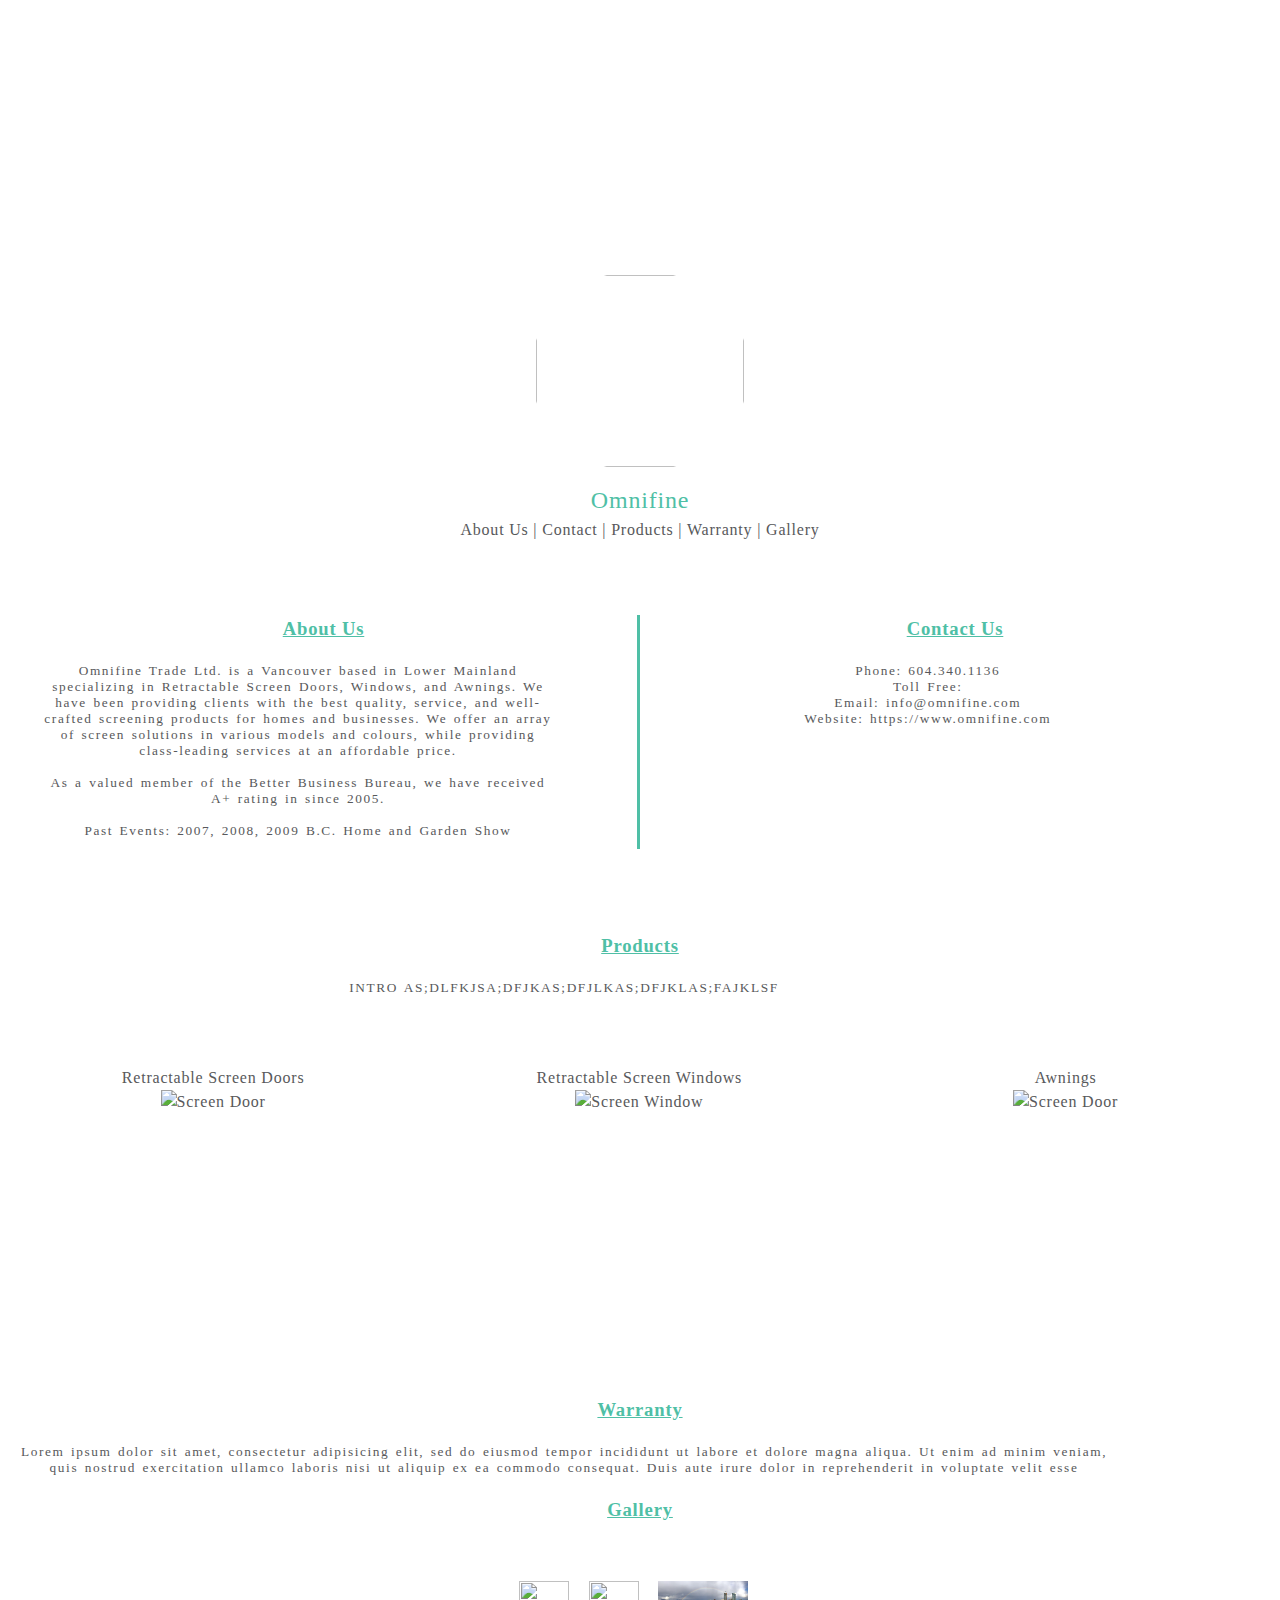
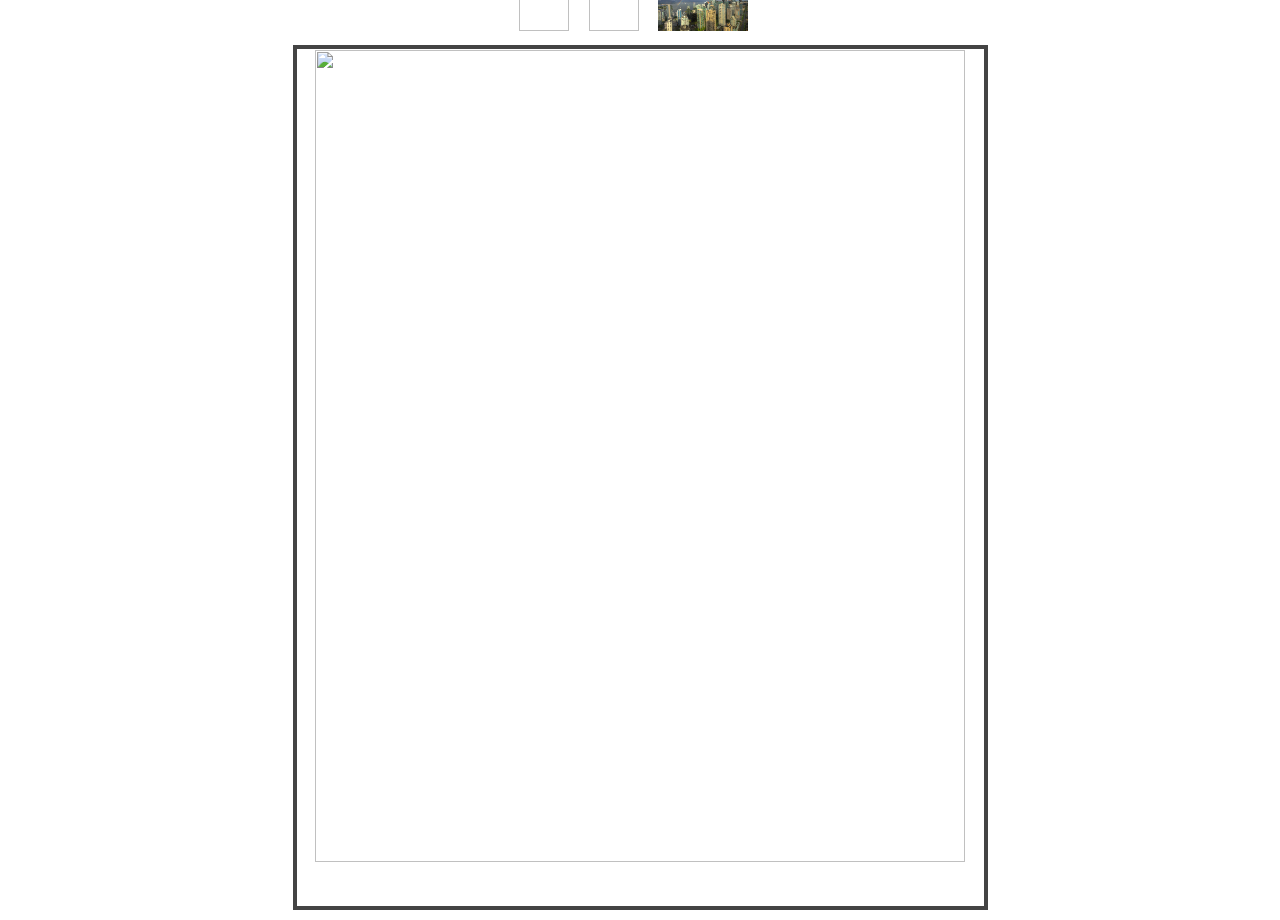
==== commit f12a212b: "add 3 products to product page" ====
--- a/css/Home.html
+++ b/css/Home.html
@@ -27,7 +27,6 @@
 	<div class="sectiondivider">
 		<div class="module-left">
 			<div class="module module-div">
-				<div class="module">
 					<span id="header" class="title">About Us</span><br>
 					<p class="textformat">
 						Omnifine Trade Ltd. is a Vancouver based in Lower Mainland specializing in Retractable Screen Doors, Windows, and Awnings. We have been providing clients with the best quality, service, and well-crafted screening products for homes and businesses. We offer an array of screen solutions in various models and colours, while providing class-leading services at an affordable price. 
@@ -42,7 +41,6 @@
 						Past Events:
 						<a href="http://www.bchomeandgardenshow.com/BCHGS/EventsHome.aspx">2007, 2008, 2009 B.C. Home and Garden Show</a>
 					</p>
-				</div>
 			</div>
 		</div>
 		<article class="module-left">
@@ -57,7 +55,6 @@
 			</div>
 		</article>
 	</div>
-
 
 	<div>
 		<article class="module-middle">
--- a/css/styles.css
+++ b/css/styles.css
@@ -82,6 +82,7 @@
 .sectiondivider {
 	display: inline-block;
 	margin: auto;
+	margin: 10px;
 }
 a{	
 	color:#58595b;
@@ -94,8 +95,26 @@
 .module-left {
 	float: left;
 	width: 50%;
-	margin-top:10%;
-	text-align:center;
+	margin-top:5%;
+	margin-bottom: 5%;
+	text-align:center;
+}
+.module-productl{
+	float: left;
+	min-width: 130px;
+	width: 30%;
+	margin-top:5%;
+	margin-bottom:5%;
+	text-align:center;
+}
+.module-productr{
+	float:left;
+	margin-top:5%;
+	margin-bottom: 5%;
+	text-align:center;
+	margin-left: auto;
+	margin-right: auto;
+	width: 70%;
 }
 .r-div{
 	float: left;
@@ -116,11 +135,15 @@
 }
 
 .module-picdiv{
-	padding-left: 5px;
+	padding-right: 1px;
+	border-right: 3px transparent #4fbfa6;
 }
 
 .module-picture{
-
+	float: inherit;
+	width: 50%;
+	margin-top: 10%;
+	text-align: center;
 }
 
 .textformat{
@@ -146,7 +169,7 @@
 	letter-spacing: 0.1rem;
 	word-spacing: 0.1rem;
 	text-rendering: optimizeLegibility;
-	text-align: center;
+	text-align:center;
 	-webkit-font-smoothing: subpixel-antialiased
 }
 
@@ -168,23 +191,26 @@
 }
 
 .thumbnails img{
-	height: 80px;
-	border 4px solid #555;
+	height: 50px;
+	width: auto;	
 	padding: 1px;
-	margin: 0 10px 10px 0;
+	margin: 0 1% 1% 0;
 }
 
 .thumbnails img:hover {
-	border: 4px solid #00cff;
+	border: 4px solid #00c;
 	cursor: pointer;
+	width: auto;
 }
 
 .preview img {
 	border: 4px solid #444;
 	padding: 1px;
 	width: 95%;
+	max-width: 685px;
 	height: auto;
 	margin-bottom: 10px;
+
 }
 
 }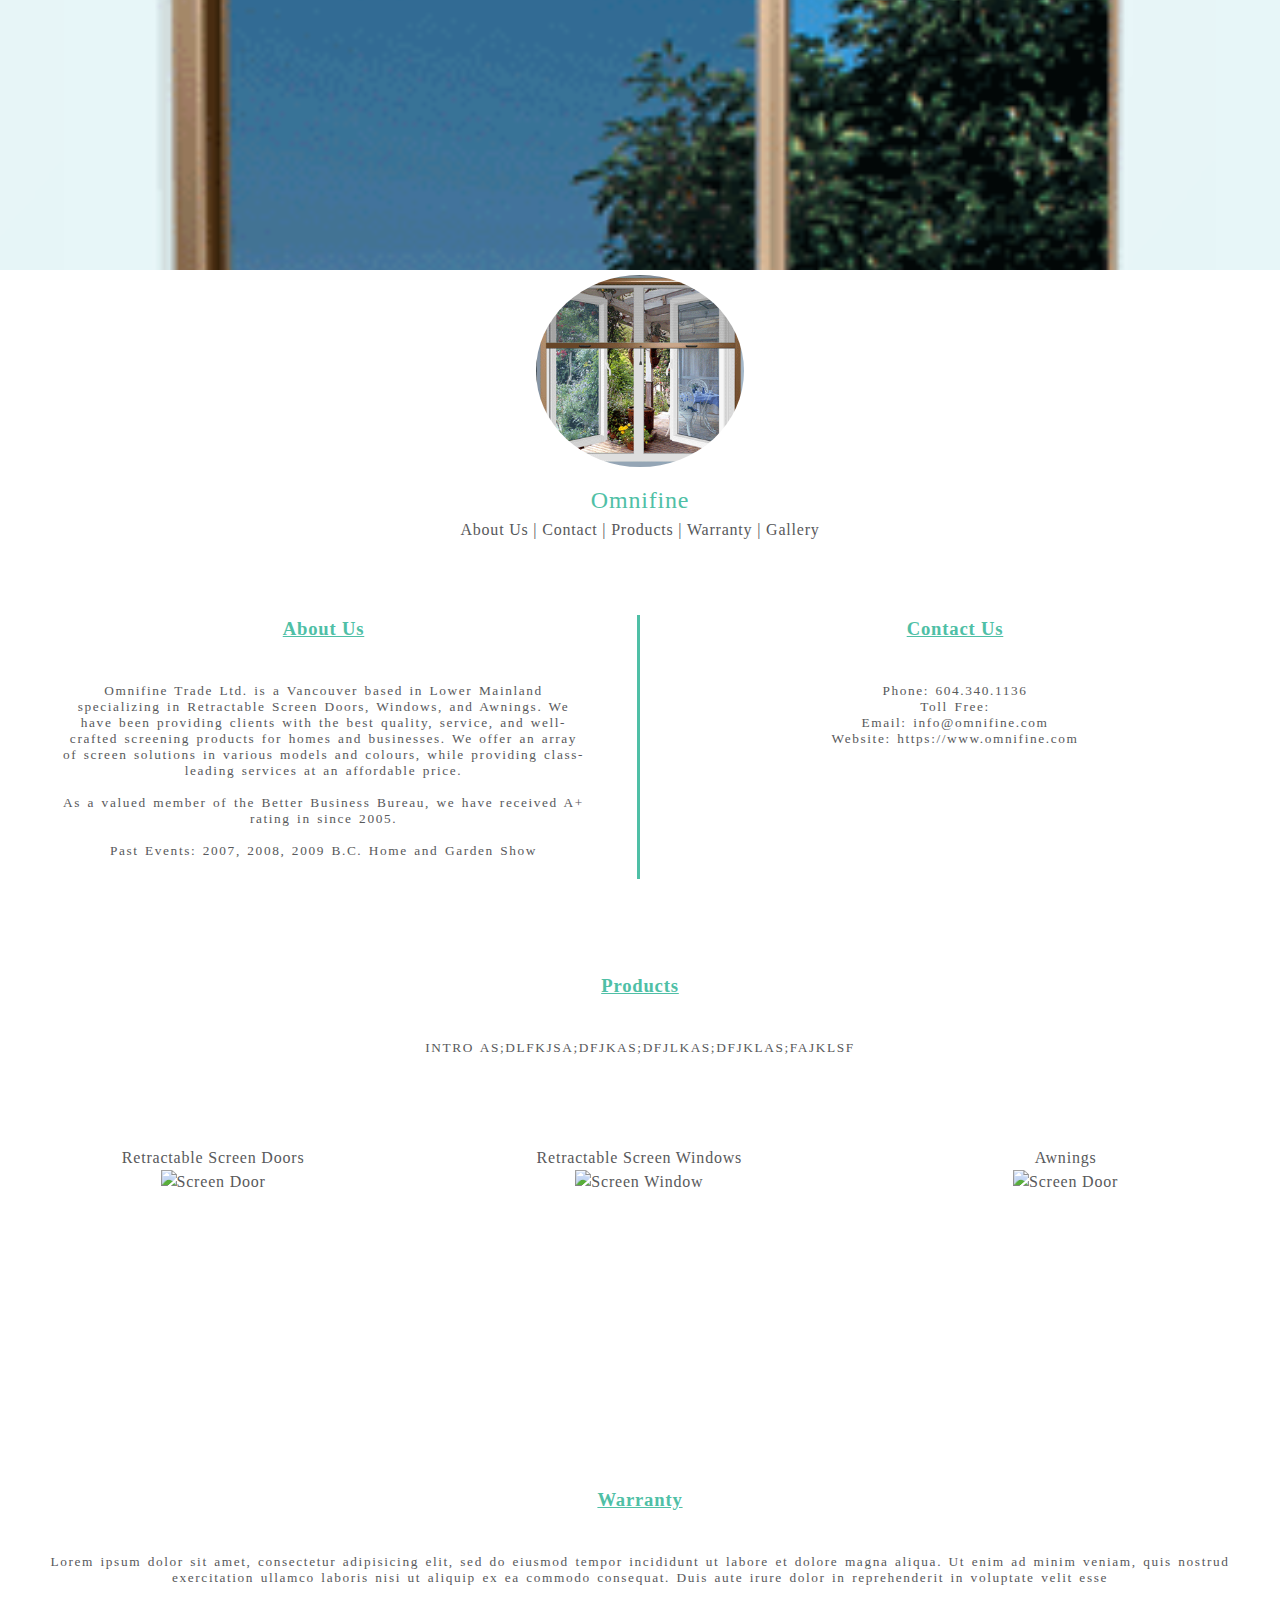
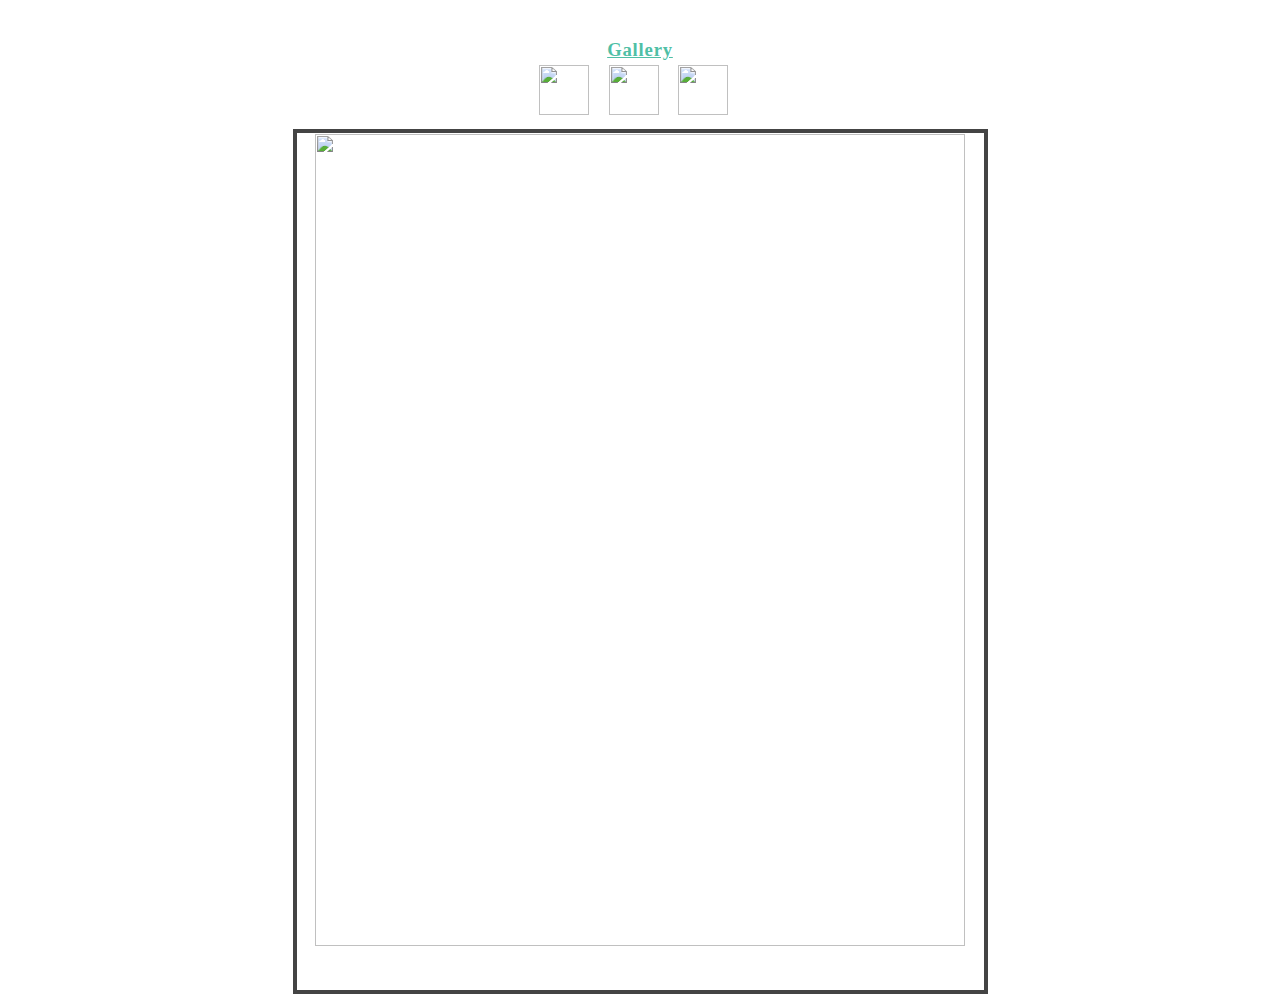
==== commit a3c7502d: "Working previews for Product.html. Format bug fixes" ====
--- a/css/Home.html
+++ b/css/Home.html
@@ -27,7 +27,7 @@
 	<div class="sectiondivider">
 		<div class="module-left">
 			<div class="module module-div">
-					<span id="header" class="title">About Us</span><br>
+					<span id="about" class="title">About Us</span><br>
 					<p class="textformat">
 						Omnifine Trade Ltd. is a Vancouver based in Lower Mainland specializing in Retractable Screen Doors, Windows, and Awnings. We have been providing clients with the best quality, service, and well-crafted screening products for homes and businesses. We offer an array of screen solutions in various models and colours, while providing class-leading services at an affordable price. 
 						<br/>
@@ -45,7 +45,7 @@
 		</div>
 		<article class="module-left">
 			<div class="module">
-				<span id="header" class="title">Contact Us</span>
+				<span id="contact" class="title">Contact Us</span>
 				<p class="textformat">
 					Phone: 604.340.1136 <br/>
 					Toll Free: <br/>
@@ -59,7 +59,7 @@
 	<div>
 		<article class="module-middle">
 			<div class="module">
-				<span id="header" class="title">Products</span> <br>
+				<span id="products" class="title">Products</span> <br>
 				<p class="textformat"> INTRO AS;DLFKJSA;DFJKAS;DFJLKAS;DFJKLAS;FAJKLSF</p>
 				<article class="r-div">
 					Retractable Screen Doors<br>
@@ -89,10 +89,10 @@
 		</article>
 	</div>
 
-	<div>
+	<div class="sectiondivider">
 		<article class="module-middle">
 			<div class="module">
-				<span id="header" class="title">Warranty</span> <br>
+				<span id="warranty" class="title">Warranty</span> <br>
 				<p class="textformat">
 					Lorem ipsum dolor sit amet, consectetur adipisicing elit, sed do eiusmod
 					tempor incididunt ut labore et dolore magna aliqua. Ut enim ad minim veniam,
@@ -106,10 +106,7 @@
 	<div>
 		<article class="module-middle">
 			<div class="module">
-				<span id="header" class="title">Gallery</span> <br>
-				<p class="header">
-
-					<br />
+				<span id="gallery" class="title">Gallery</span> <br>
 					<div class="thumbnails">
 						<img onmouseover="preview.src=IMG_1709.src" name="IMG_1709" src="../images/IMG_1709.jpg" alt=""/>
 						<img onmouseover="preview.src=IMG_1806.src" name="IMG_1806" src="../images/IMG_1806.jpg" alt=""/>
@@ -117,17 +114,10 @@
 					</div>
 
 					<div class="preview" align="center">
-						<img = name="preview" src="../images/IMG_1709.jpg" alt="" />
+						<img name="preview" src="../images/IMG_1709.jpg" alt="" />
 					</div>
-
-
-				</p>
 			</div>
 		</article>
 	</div>
-
-
-</div>
-
 </body>
 </html>--- a/css/styles.css
+++ b/css/styles.css
@@ -116,6 +116,10 @@
 	margin-right: auto;
 	width: 70%;
 }
+.moduleside{
+
+}
+
 .r-div{
 	float: left;
 	width: 33.3%;
@@ -147,10 +151,10 @@
 }
 
 .textformat{
-	padding: 10px;
-	margin: 10px;
-	text-align: center;
-	max-width: 85%;
+	padding: 20px;
+	margin: 20px;
+	text-align: center;
+	width: auto;
 }
 .module .title,.module .sub-title, .module2 .title {
 	color:#4fbfa6;
@@ -198,9 +202,9 @@
 }
 
 .thumbnails img:hover {
-	border: 4px solid #00c;
+	border: 0px solid #FFFF00;
 	cursor: pointer;
-	width: auto;
+	width: fixed;
 }
 
 .preview img {
@@ -210,7 +214,20 @@
 	max-width: 685px;
 	height: auto;
 	margin-bottom: 10px;
-
-}
-
+}
+.preview2 img{
+	border: 4px solid #444;
+	padding: 1px;
+	width: 95%;
+	max-width: 685px;
+	height: auto;
+	margin-bottom: 10px;
+}
+.preview3 img{
+	border: 4px solid #444;
+	padding: 1px;
+	width: 95%;
+	max-width: 685px;
+	height: auto;
+	margin-bottom: 10px;
 }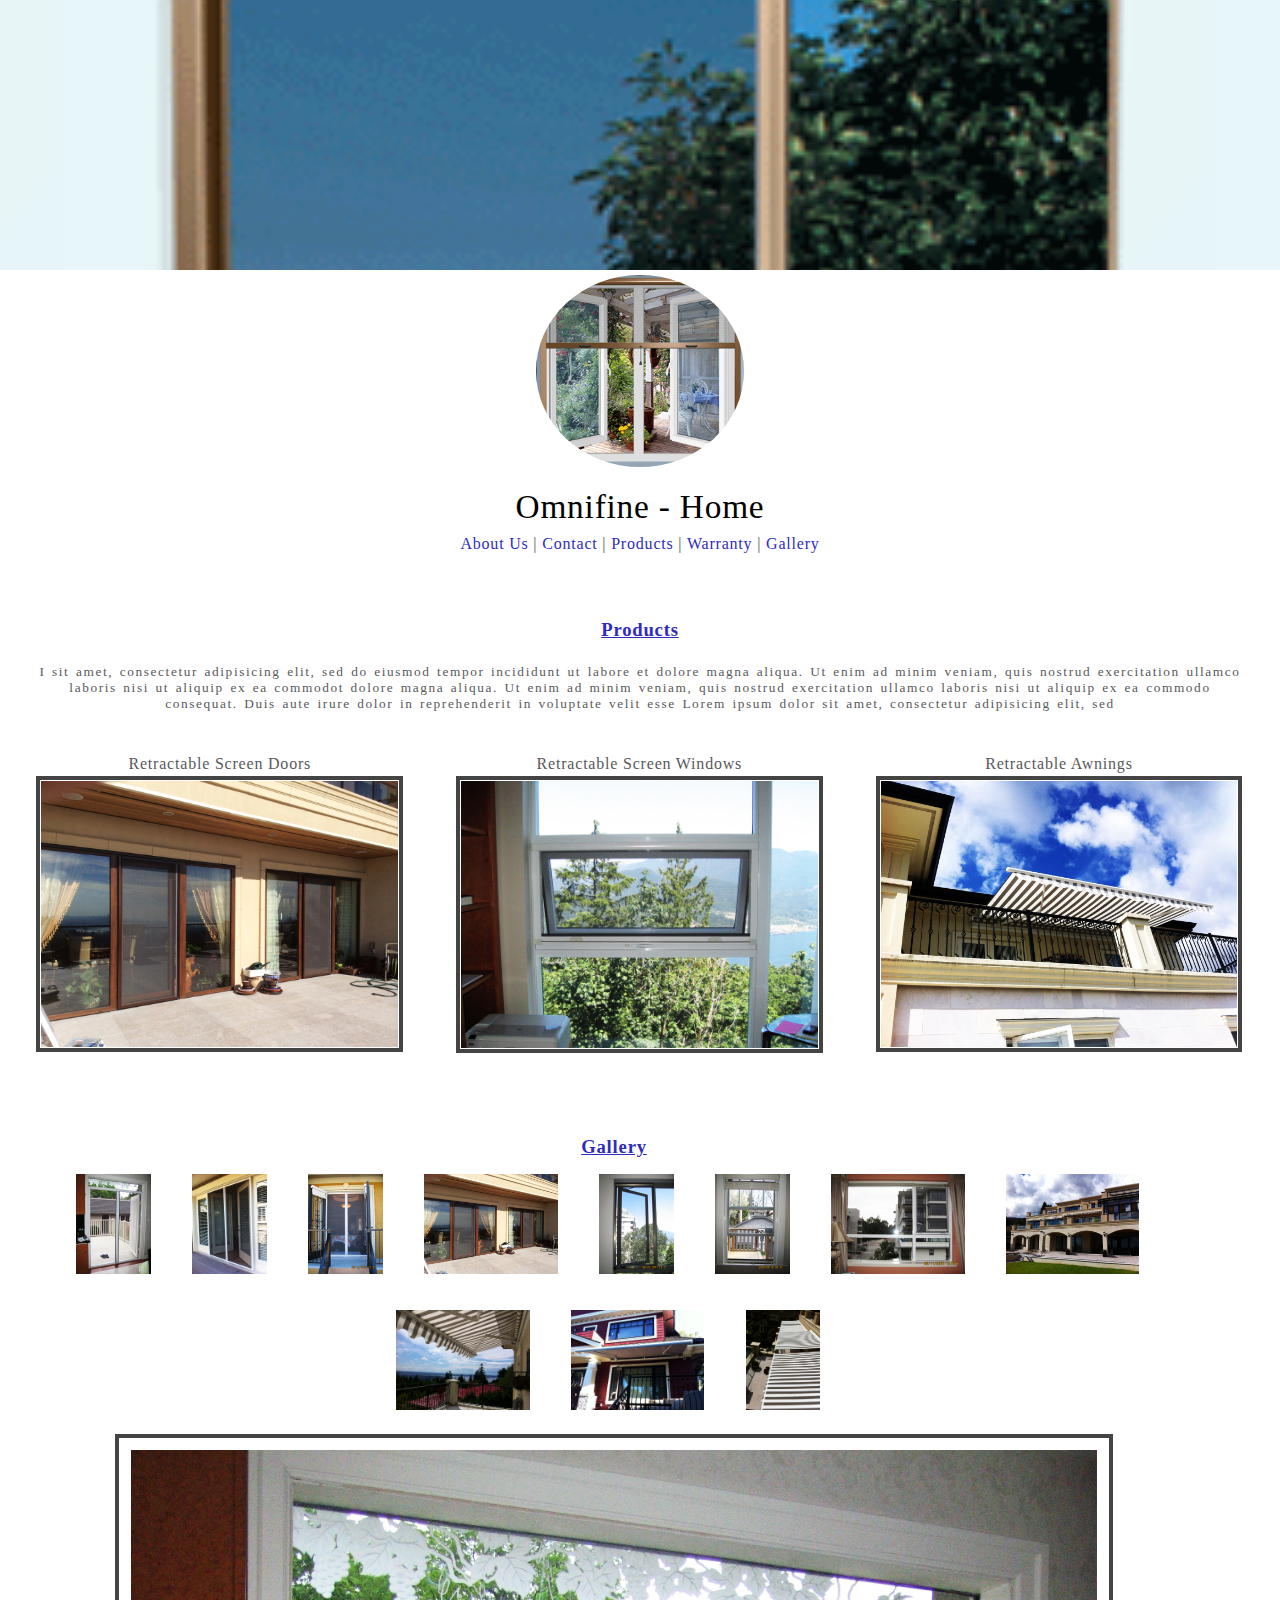
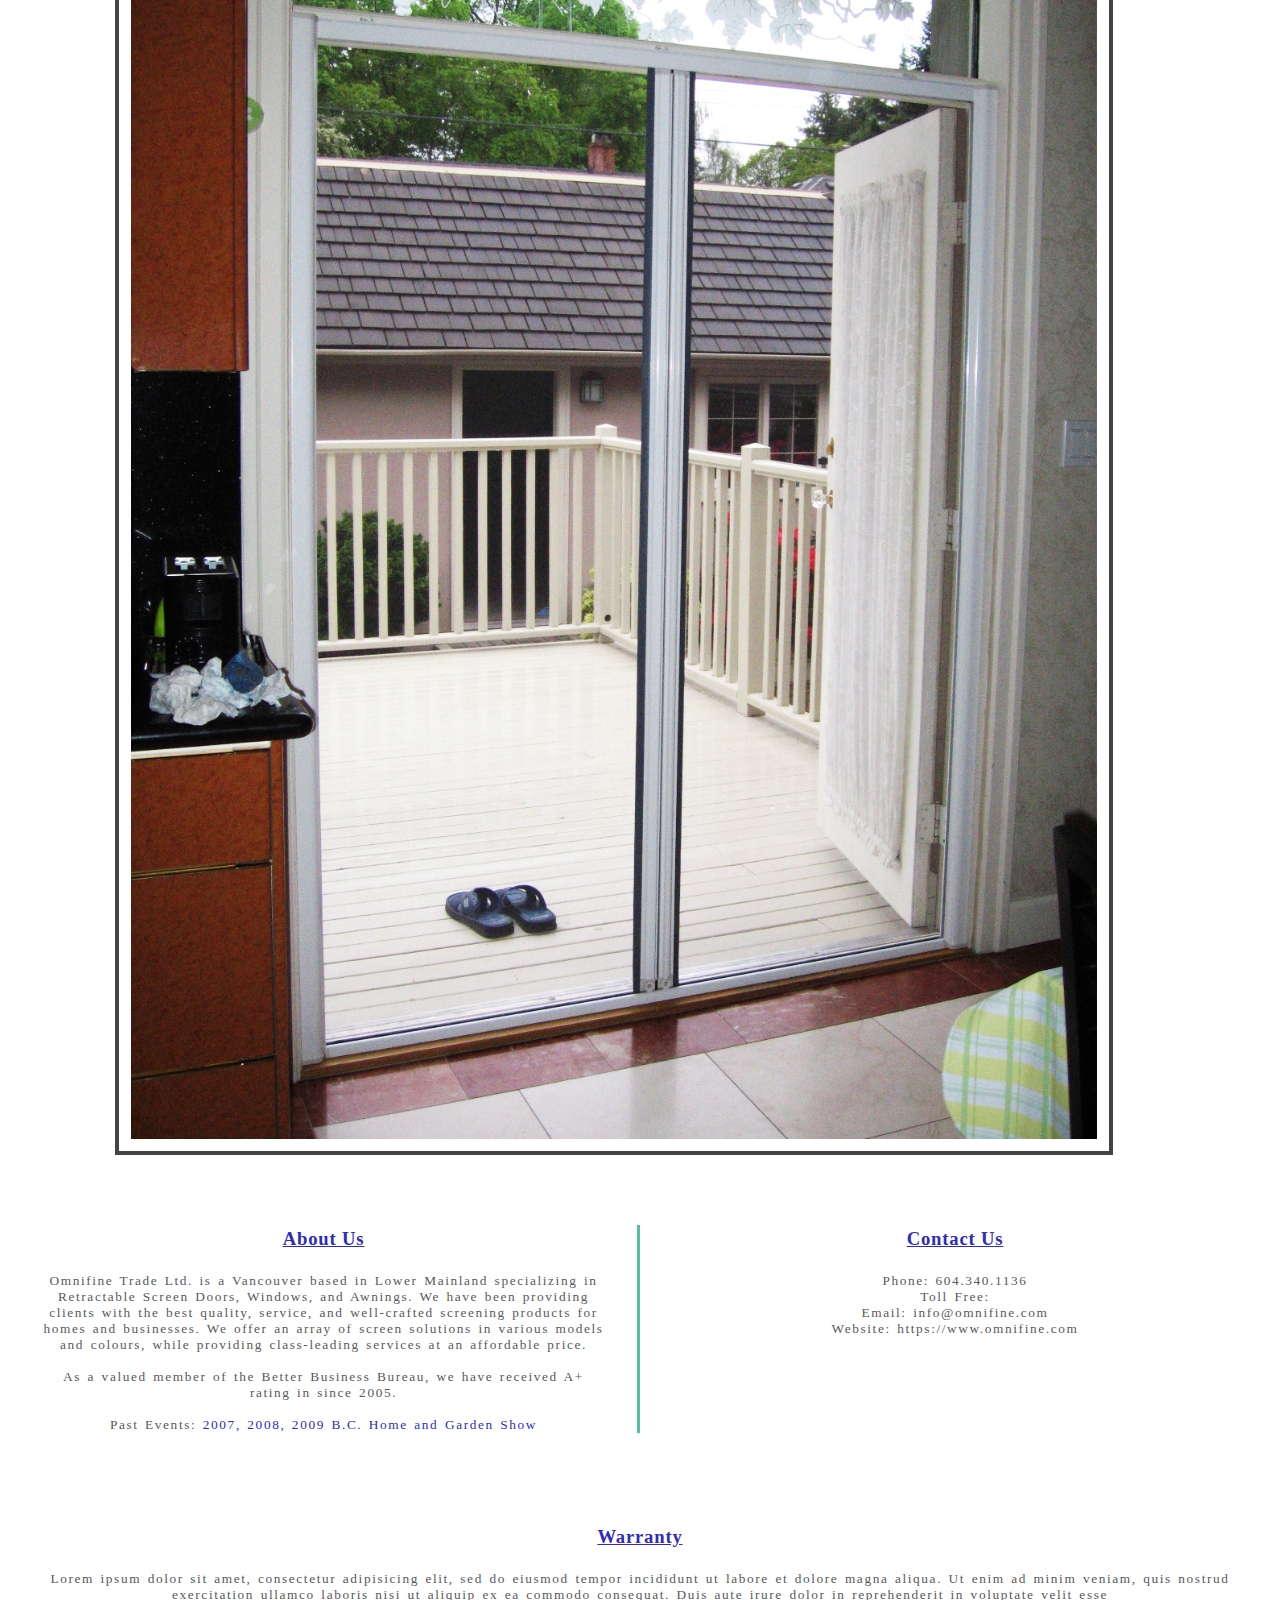
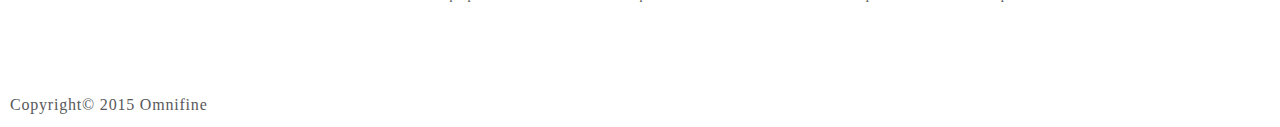
==== commit 659f9139: "fixed picture resize issue, linked pictures on all pages" ====
--- a/css/Home.html
+++ b/css/Home.html
@@ -5,17 +5,16 @@
 </head>
 <body>
 
-
 	<section id="top" class="top"></section>
 
 	<section class="profile clearfix">
 		<div class="avatar-container">
 			<img class="avatar" src="../images/screenwindow.jpg">
 			<div class="avatar-text">
-				<h1>Omnifine</h1>
+				<h1>Omnifine - Home</h1>
 				<div id="nav" class="clearfix">
-					<a href="#about">About Us</a> |
-					<a href="#contact">Contact</a> |
+					<a href="#intro">About Us</a> |
+					<a href="#intro">Contact</a> |
 					<a href="#products">Products</a> |
 					<a href="#warranty">Warranty</a> |
 					<a href="#gallery">Gallery</a>
@@ -24,10 +23,76 @@
 		</div>    
 	</section>
 
-	<div class="sectiondivider">
-		<div class="module-left">
-			<div class="module module-div">
-					<span id="about" class="title">About Us</span><br>
+	<div id="products" class="sectiondivider">
+		<article class="module-middle">
+			<div class="module">
+				<a href="Products.html"><span class="title">Products</span></a><br>
+				<p class="textformat"> I					sit amet, consectetur adipisicing elit, sed do eiusmod
+					tempor incididunt ut labore et dolore magna aliqua. Ut enim ad minim veniam,
+					quis nostrud exercitation ullamco laboris nisi ut aliquip ex ea commodot dolore magna aliqua. Ut enim ad minim veniam,
+					quis nostrud exercitation ullamco laboris nisi ut aliquip ex ea commodo
+					consequat. Duis aute irure dolor in reprehenderit in voluptate velit esse		Lorem ipsum dolor sit amet, consectetur adipisicing elit, sed</p>
+					<div class="module-middle">
+						<article class="r-div">
+							Retractable Screen Doors<br>
+							<div class="pviewhome">
+								<a target="_blank" href="Products.html#sdoors">
+									<img src="../images/double7.jpg" alt="">
+								</a>
+							</div>
+						</article>
+						<article class="r-div">
+							Retractable Screen Windows
+							<div class="pviewhome">
+								<a target="_blank" href="Products.html#swindows">
+									<img src="../images/window4.jpg" alt="Screen Window">
+								</a>
+							</div>
+						</article>
+						<article class="r-div">
+							Retractable Awnings<br>
+							<div class="pviewhome">
+								<a target="_blank" href="Products.html#awnings.jpg">
+									<img src="../images/awning19.jpg" alt="Screen Door" >
+								</a>
+							</div>
+						</article>
+					</div>
+				</div>
+			</article>
+		</div>
+
+
+		<div id="gallery" class="sectiondivider">
+			<article class="module-middle">
+				<div class="module">
+					<span class="title">Gallery</span><br>
+					<div class="thumbnails">
+						<img onmouseover="preview.src=double1.src" name="double1" src="../images/double1.jpg" alt="" />
+						<img onmouseover="preview.src=awning1.src" name="double4" src="../images/double4.jpg" alt=""/>
+						<img onmouseover="preview.src=double4.src" name="double6" src="../images/double6.jpg" alt=""/>
+						<img onmouseover="preview.src=double7.src" name="double7" src="../images/double7.jpg" alt=""/>
+						<img onmouseover="preview.src=window12.src" name="window12" src="../images/window12.jpg" alt=""/>
+						<img onmouseover="preview.src=window16.src" name="window16" src="../images/window16.jpg" alt=""/>
+						<img onmouseover="preview.src=window9.src" name="window9" src="../images/window9.jpg" alt=""/>
+						<img onmouseover="preview.src=awning14.src" name="awning14" src="../images/awning14.jpg" alt=""/>
+						<img onmouseover="preview.src=awning20.src" name="awning20" src="../images/awning20.jpg" alt=""/>
+						<img onmouseover="preview.src=awning1.src" name="awning1" src="../images/awning1.jpg" alt=""/>
+						<img onmouseover="preview.src=awning15.src" name="awning15" src="../images/awning15.jpg" alt=""/>
+					</div>
+
+					<div class="preview" align="center">
+						<img name="preview" src="../images/double1.jpg" alt="" />
+					</div>
+				</div>
+			</article>
+		</div>
+
+
+		<div id="intro" class="sectiondivider">
+			<div class="module-left">
+				<div class="module module-div">
+					<span class="title">About Us</span><br>
 					<p class="textformat">
 						Omnifine Trade Ltd. is a Vancouver based in Lower Mainland specializing in Retractable Screen Doors, Windows, and Awnings. We have been providing clients with the best quality, service, and well-crafted screening products for homes and businesses. We offer an array of screen solutions in various models and colours, while providing class-leading services at an affordable price. 
 						<br/>
@@ -41,83 +106,40 @@
 						Past Events:
 						<a href="http://www.bchomeandgardenshow.com/BCHGS/EventsHome.aspx">2007, 2008, 2009 B.C. Home and Garden Show</a>
 					</p>
+				</div>
 			</div>
+			<article class="module-left">
+				<div class="module">
+					<span class="title">Contact Us</span>
+					<p class="textformat">
+						Phone: 604.340.1136 <br/>
+						Toll Free: <br/>
+						Email: info@omnifine.com <br/>
+						Website: https://www.omnifine.com <br/>
+					</p>
+				</div>
+			</article>
 		</div>
-		<article class="module-left">
-			<div class="module">
-				<span id="contact" class="title">Contact Us</span>
-				<p class="textformat">
-					Phone: 604.340.1136 <br/>
-					Toll Free: <br/>
-					Email: info@omnifine.com <br/>
-					Website: https://www.omnifine.com <br/>
-				</p>
-			</div>
-		</article>
-	</div>
 
-	<div>
-		<article class="module-middle">
-			<div class="module">
-				<span id="products" class="title">Products</span> <br>
-				<p class="textformat"> INTRO AS;DLFKJSA;DFJKAS;DFJLKAS;DFJKLAS;FAJKLSF</p>
-				<article class="r-div">
-					Retractable Screen Doors<br>
-					<div class="img">
-						<a target="_blank" href="screendoor.gif">
-							<img src="screendoor.gif" alt="Screen Door">
-						</a>
-					</div>
-				</article>
-				<article class="r-div">
-					Retractable Screen Windows
-					<div class="img">
-						<a target="_blank" href="screenwindow.gif">
-							<img src="screenwindow.gif" alt="Screen Window">
-						</a>
-					</div>
-				</article>
-				<article class="r-div">
-					Awnings<br>
-					<div class="img">
-						<a target="_blank" href="screendoor.gif">
-							<img src="screendoor.gif" alt="Screen Door" >
-						</a>
-					</div>
-				</article>
-			</div>
-		</article>
-	</div>
 
-	<div class="sectiondivider">
-		<article class="module-middle">
-			<div class="module">
-				<span id="warranty" class="title">Warranty</span> <br>
-				<p class="textformat">
-					Lorem ipsum dolor sit amet, consectetur adipisicing elit, sed do eiusmod
-					tempor incididunt ut labore et dolore magna aliqua. Ut enim ad minim veniam,
-					quis nostrud exercitation ullamco laboris nisi ut aliquip ex ea commodo
-					consequat. Duis aute irure dolor in reprehenderit in voluptate velit esse
-				</p>
-			</div>
-		</article>
-	</div>
 
-	<div>
-		<article class="module-middle">
-			<div class="module">
-				<span id="gallery" class="title">Gallery</span> <br>
-					<div class="thumbnails">
-						<img onmouseover="preview.src=IMG_1709.src" name="IMG_1709" src="../images/IMG_1709.jpg" alt=""/>
-						<img onmouseover="preview.src=IMG_1806.src" name="IMG_1806" src="../images/IMG_1806.jpg" alt=""/>
-						<img onmouseover="preview.src=IMG_2411.src" name="IMG_2411" src="../images/IMG_2411.png" alt=""/>
-					</div>
+		<div id="warranty" class="sectiondivider">
+			<article class="module-middle">
+				<div class="module">
+					<span class="title">Warranty</span> <br>
+					<p class="textformat">
+						Lorem ipsum dolor sit amet, consectetur adipisicing elit, sed do eiusmod
+						tempor incididunt ut labore et dolore magna aliqua. Ut enim ad minim veniam,
+						quis nostrud exercitation ullamco laboris nisi ut aliquip ex ea commodo
+						consequat. Duis aute irure dolor in reprehenderit in voluptate velit esse
+					</p>
+				</div>
+			</article>
+		</div>
 
-					<div class="preview" align="center">
-						<img name="preview" src="../images/IMG_1709.jpg" alt="" />
-					</div>
-			</div>
-		</article>
-	</div>
-</body>
-</html>+
+		<div class="sectiondivider" align="center">
+			Copyright&copy 2015 Omnifine
+		</div>
+	</body>
+	</html>--- a/css/styles.css
+++ b/css/styles.css
@@ -63,8 +63,8 @@
 	/* TODO */
 }
 h1{
-	color:#4fbfa6;
-	font-size:18pt;
+	color:#000;
+	font-size:25pt;
 	font-weight:400;
 	margin:0px;
 	text-align: center;
@@ -72,7 +72,7 @@
 	margin-right: auto;
 }
 h2{
-	font-size:12pt;
+	font-size:15pt;
 	font-weight: 200;
 	margin:0px;
 	margin-left: auto;
@@ -83,50 +83,40 @@
 	display: inline-block;
 	margin: auto;
 	margin: 10px;
+	padding-top: 50px;
 }
 a{	
-	color:#58595b;
+	color:#2f2bbf;
 	text-decoration: none;
 }
 a:hover{
-	color:#4fbfa6;
+	color:#000;
 	display: inline-block;
 }
 .module-left {
 	float: left;
 	width: 50%;
-	margin-top:5%;
-	margin-bottom: 5%;
 	text-align:center;
 }
 .module-productl{
 	float: left;
 	min-width: 130px;
 	width: 30%;
-	margin-top:5%;
-	margin-bottom:5%;
 	text-align:center;
 }
 .module-productr{
 	float:left;
-	margin-top:5%;
-	margin-bottom: 5%;
 	text-align:center;
 	margin-left: auto;
 	margin-right: auto;
 	width: 70%;
-}
-.moduleside{
-
 }
 
 .r-div{
 	float: left;
 	width: 33.3%;
-	margin-top:50px;
-	text-align:center;
-	padding-bottom: 10px;
-	height: 20em;
+	padding-top:20px;
+	height: auto;
 }
 .module-middle{
 	text-align:center;
@@ -151,13 +141,12 @@
 }
 
 .textformat{
-	padding: 20px;
 	margin: 20px;
 	text-align: center;
 	width: auto;
 }
 .module .title,.module .sub-title, .module2 .title {
-	color:#4fbfa6;
+	color:#2f2bbf;
 	font-size:14pt;
 	font-weight:400;
 	text-align: center;
@@ -165,6 +154,9 @@
 	font-weight: bold;
 	margin-left: auto;
 	margin-right: auto
+	margin-top: 5%
+	margin-bottom: 5%;
+	text-align:center;
 }
 .module p{
 	font-weight:333;
@@ -195,39 +187,51 @@
 }
 
 .thumbnails img{
-	height: 50px;
+	height: 100px;
 	width: auto;	
+	padding: 1%;
+	margin: 0 1% 1% 0;
+}
+
+.thumbnails img:hover {
+	cursor: pointer;
+	width: auto;
+}
+
+.pviewhome img{
+	border: 4px solid#444;
 	padding: 1px;
-	margin: 0 1% 1% 0;
-}
-
-.thumbnails img:hover {
-	border: 0px solid #FFFF00;
-	cursor: pointer;
-	width: fixed;
+	max-width: 85%;
+	width: auto;
+	height: auto;
+	margin-bottom: 10px;
 }
 
 .preview img {
 	border: 4px solid #444;
-	padding: 1px;
-	width: 95%;
-	max-width: 685px;
-	height: auto;
-	margin-bottom: 10px;
-}
+	padding: 1%;
+	max-width: 80%;
+	width: auto;
+	max-height: 80%;
+	height: auto;
+	overflow: hidden;
+}
+
 .preview2 img{
 	border: 4px solid #444;
-	padding: 1px;
-	width: 95%;
-	max-width: 685px;
-	height: auto;
-	margin-bottom: 10px;
+	padding: 1%;
+	max-width: 80%;
+	width: auto;
+	height: auto;
+	max-height: 80%;
+	overflow: hidden;
 }
 .preview3 img{
 	border: 4px solid #444;
-	padding: 1px;
-	width: 95%;
-	max-width: 685px;
-	height: auto;
-	margin-bottom: 10px;
+	padding: 1%;
+	max-width: 80%;
+	width: auto;
+	height: auto;
+	max-height: 80%;
+	overflow: hidden;
 }